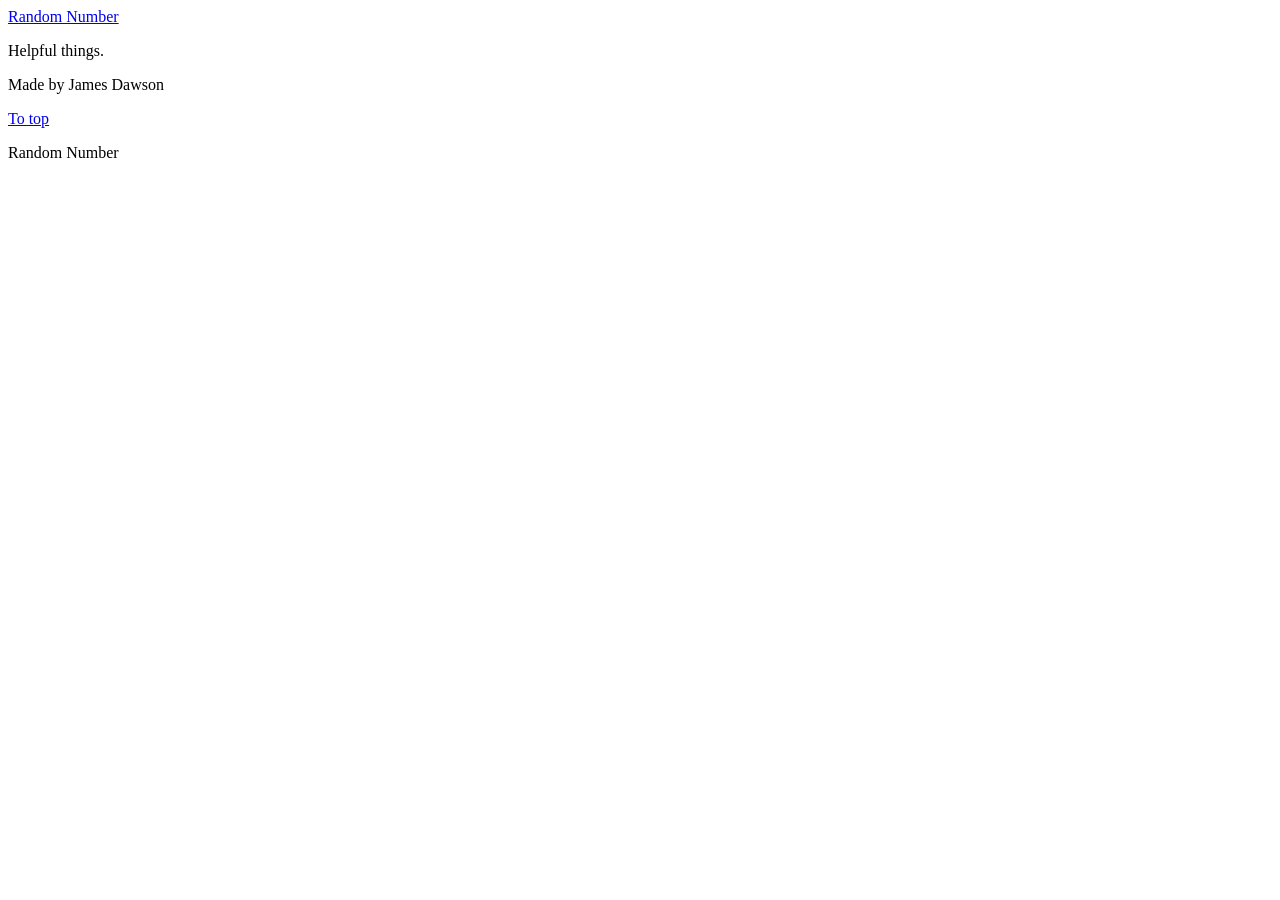
==== index.html @ d0cf0e49 "Update index.html" ====
<!DOCTYPE html>
<html lang="en" dir="ltr">
  <head>
    <script src="file:///C:/Users/super/Documents/JamesCoding/helpful_things_js.js"></script>
    <link rel="stylesheet" href="file:///C:/Users/super/Documents/JamesCoding/helpful_things_css.css">
    <meta charset="utf-8">
    <title>Helpful Things</title>
  </head>
  <body>
    <div class="linksto">
      <a href="#randomNum">Random Number</a>
    </div>
    <p id="title">Helpful things.</p>
    <p id="author">Made by James Dawson</p>
    <div class="space">

    </div>
    <a href="#">To top</a>
    <p id="randomNum">Random Number</p>

  </body>
</html>
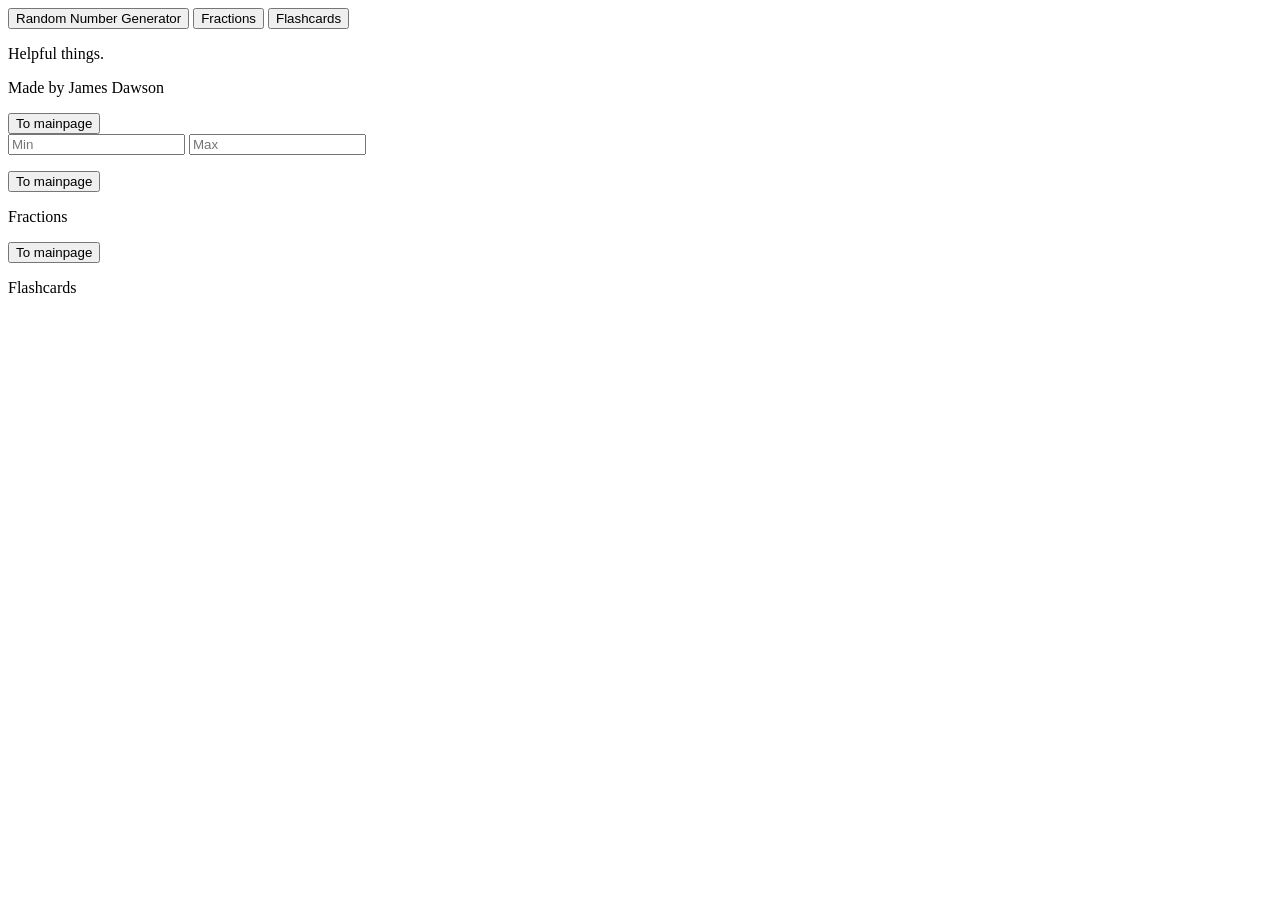
==== commit 6e810ba7: "Update index.html" ====
--- a/index.html
+++ b/index.html
@@ -8,16 +8,39 @@
   </head>
   <body>
     <div class="linksto">
-      <a href="#randomNum">Random Number</a>
+      <button type="button" id="torandomnum">Random Number Generator</button>
+      <button type="button" id="tofractions">Fractions</button>
+      <button type="button" id="toflashcards">Flashcards</button>
     </div>
     <p id="title">Helpful things.</p>
     <p id="author">Made by James Dawson</p>
     <div class="space">
 
     </div>
-    <a href="#">To top</a>
-    <p id="randomNum">Random Number</p>
+    <button type="button" id="randomnum" class="totop">To mainpage</button>
+    <div class="randomnumfunc">
+      <div class="randomminmax">
+        <input type="text" placeholder="Min">
+        <input type="text" placeholder="Max">
+      </div>
+      <div class="randomnumout">
+        <p></p>
+      </div>
+    </div>
+    <div class="space">
 
+    </div>
+    <button type="button" id="fractions" class="totop">To mainpage</button>
+    <p>Fractions</p>
+    <div class="space">
+
+    </div>
+    <button type="button" id="flashcards" class="totop">To mainpage</button>
+    <p>Flashcards</p>
+    <div class="space">
+
+    </div>
   </body>
 </html>
 
+
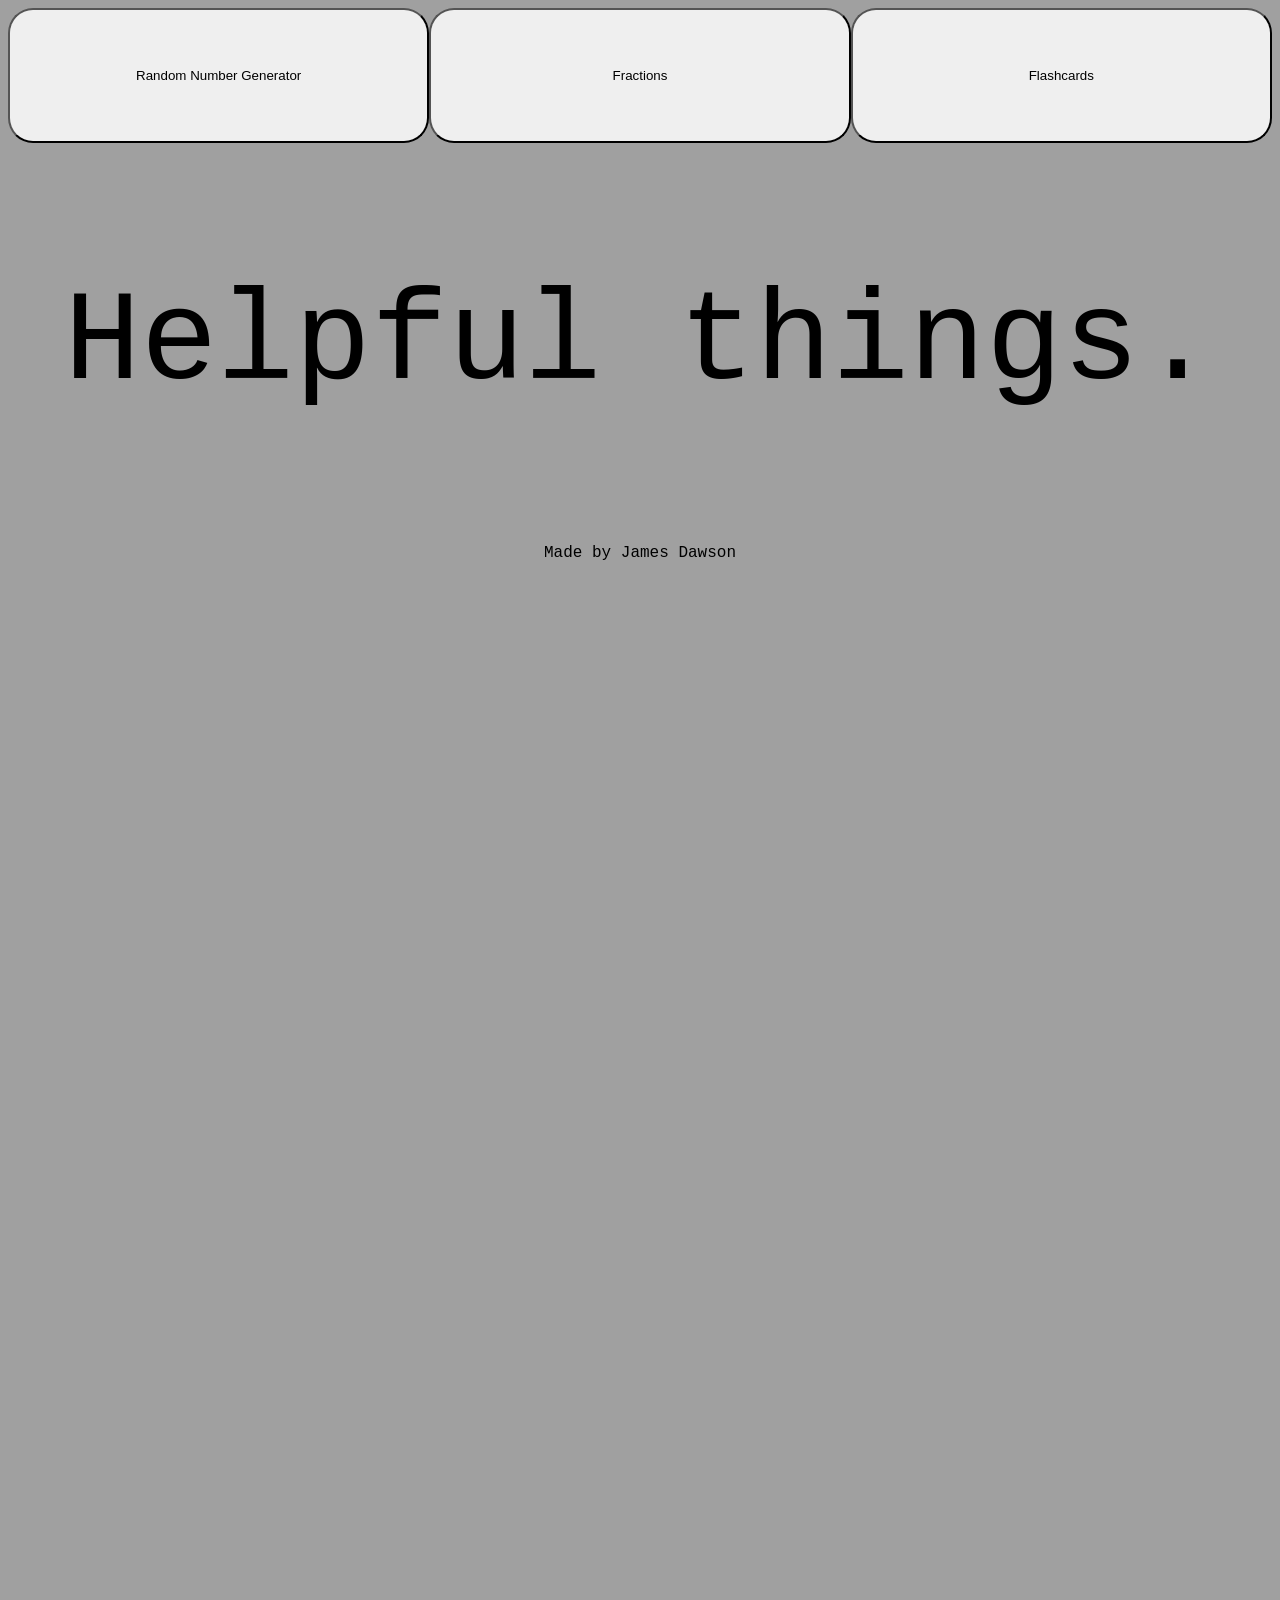
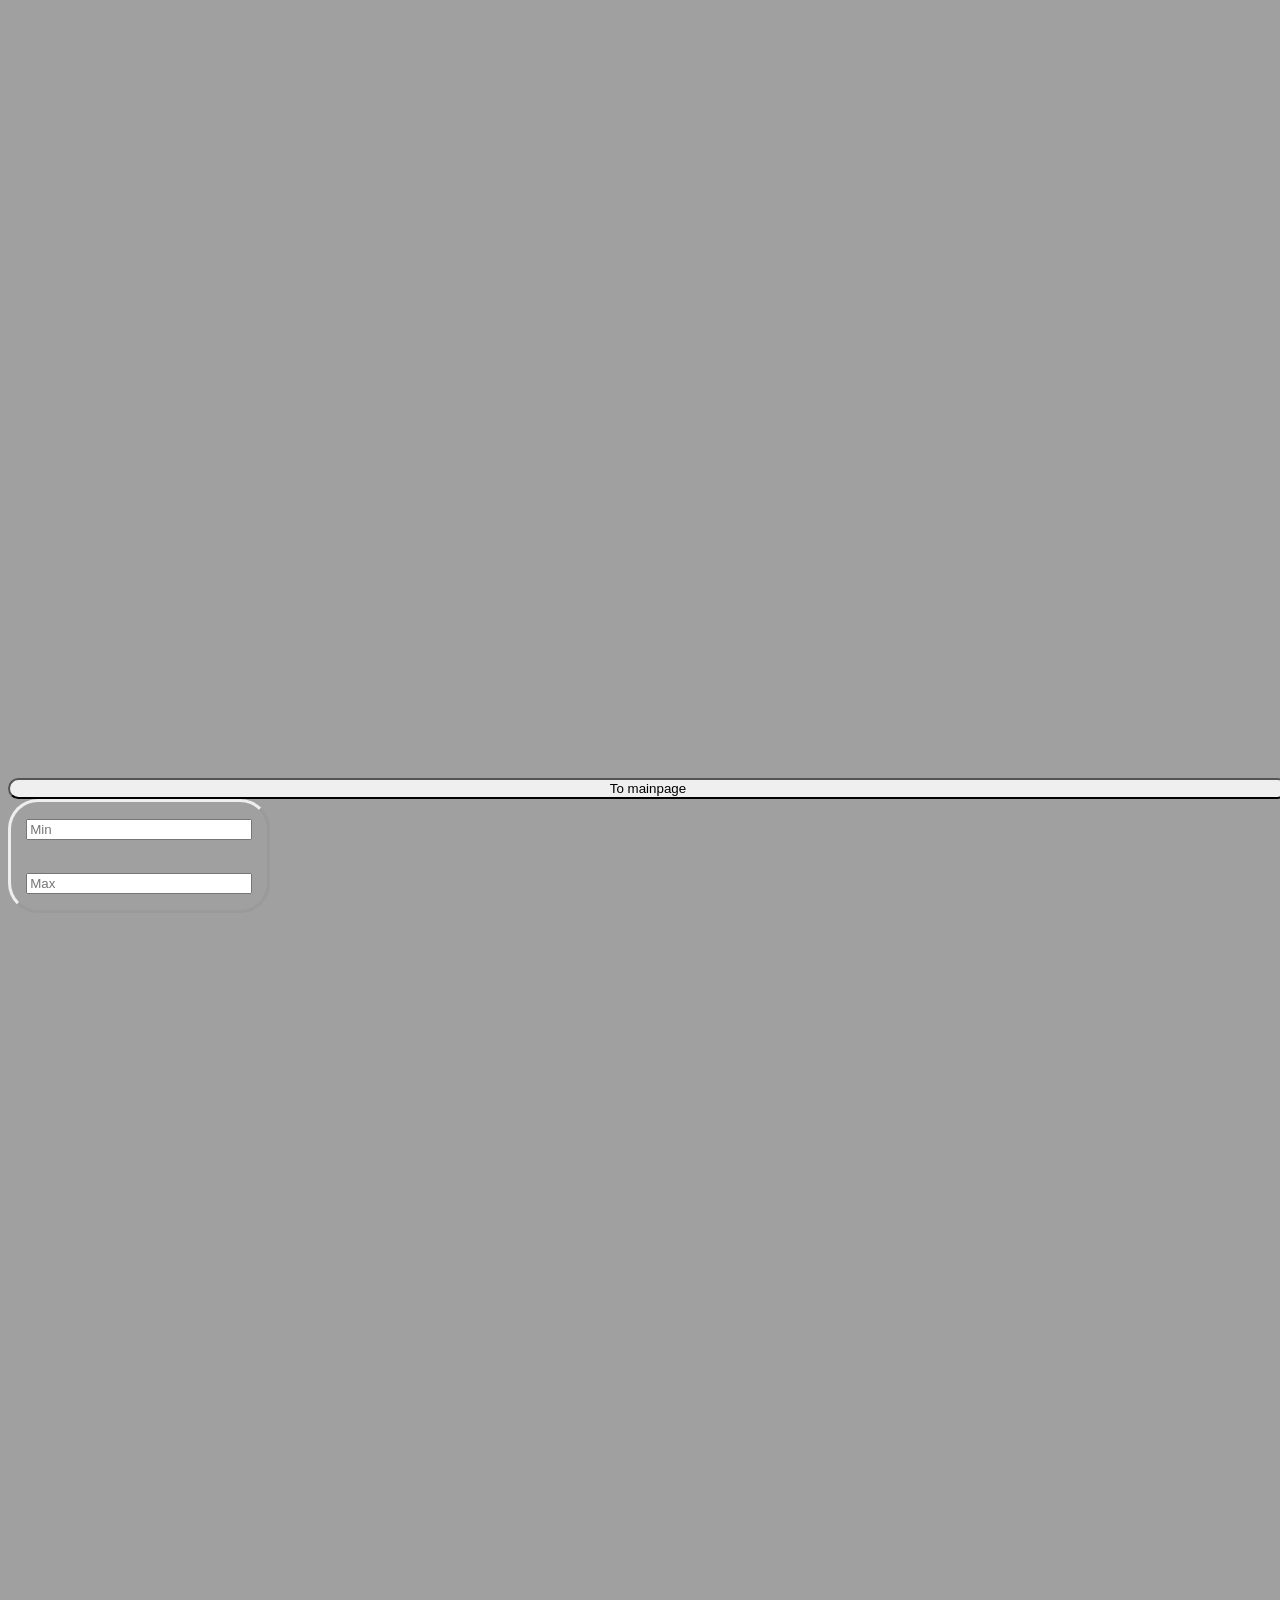
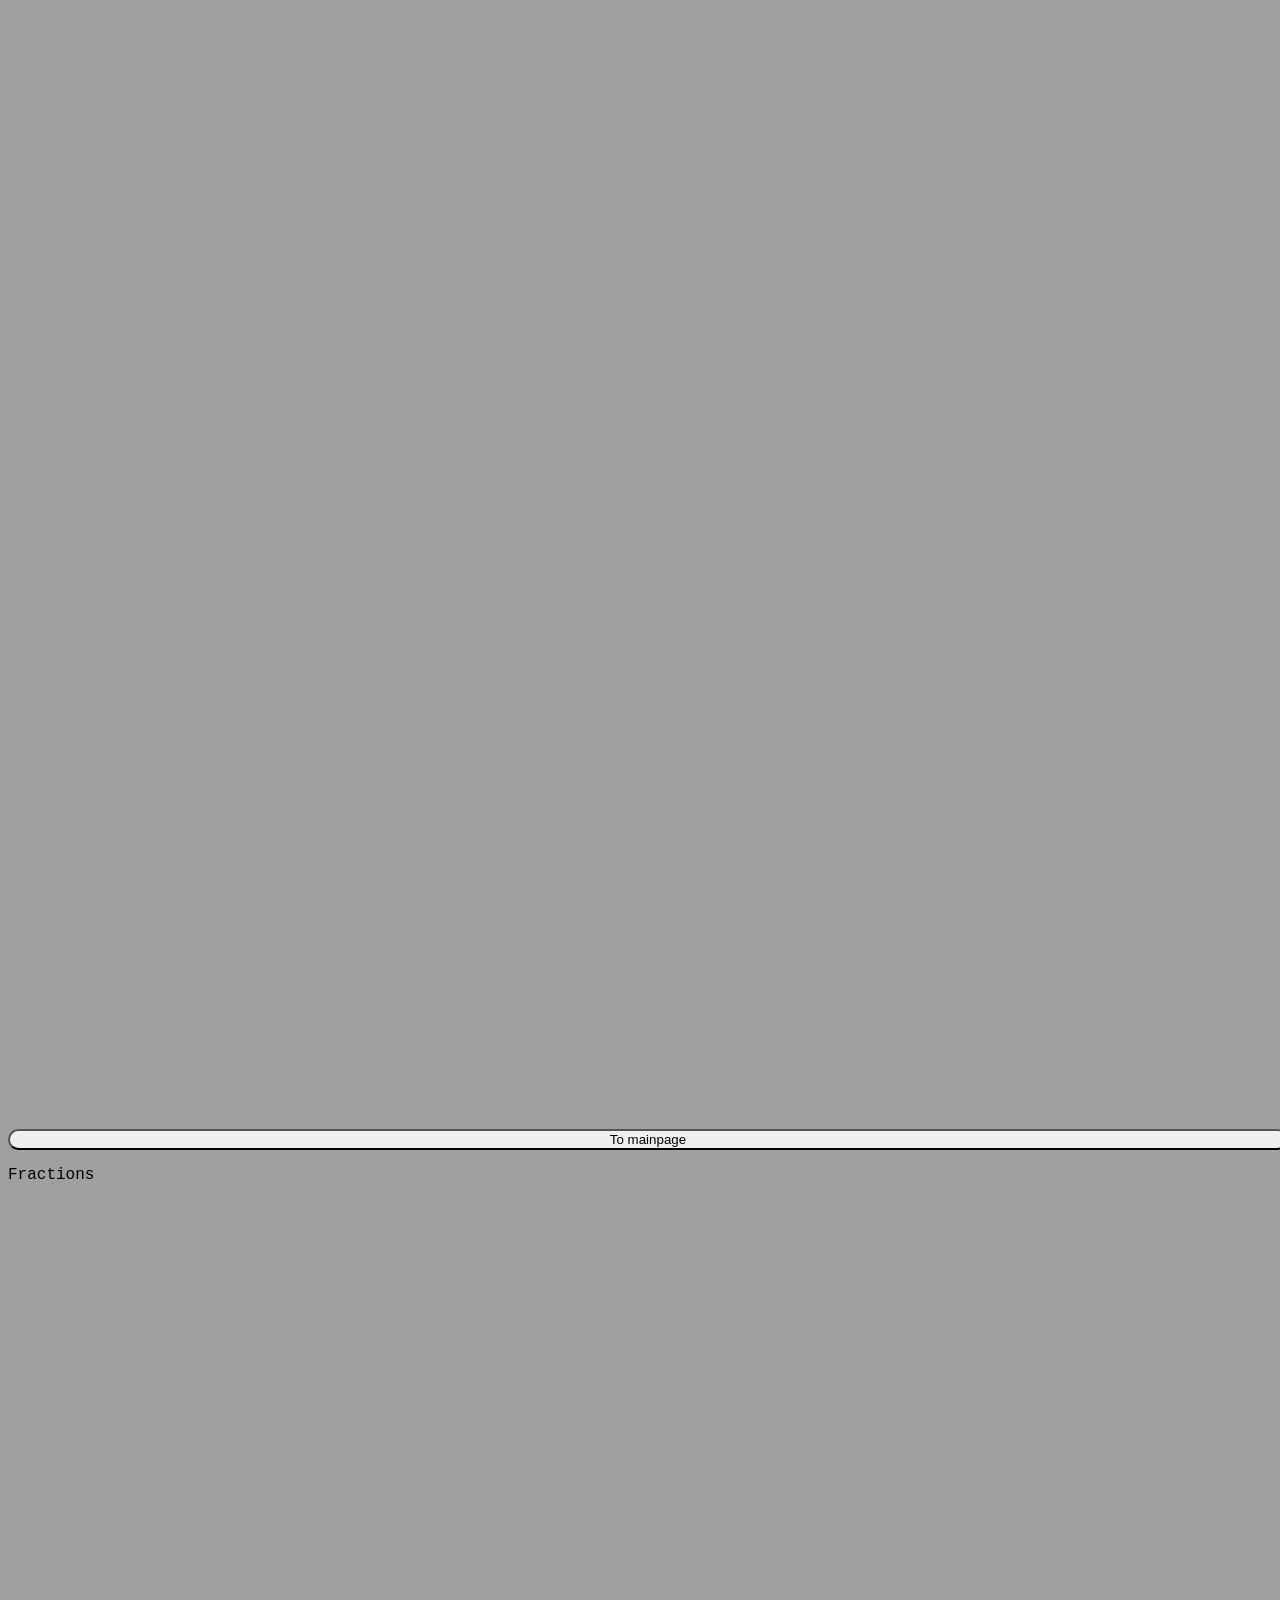
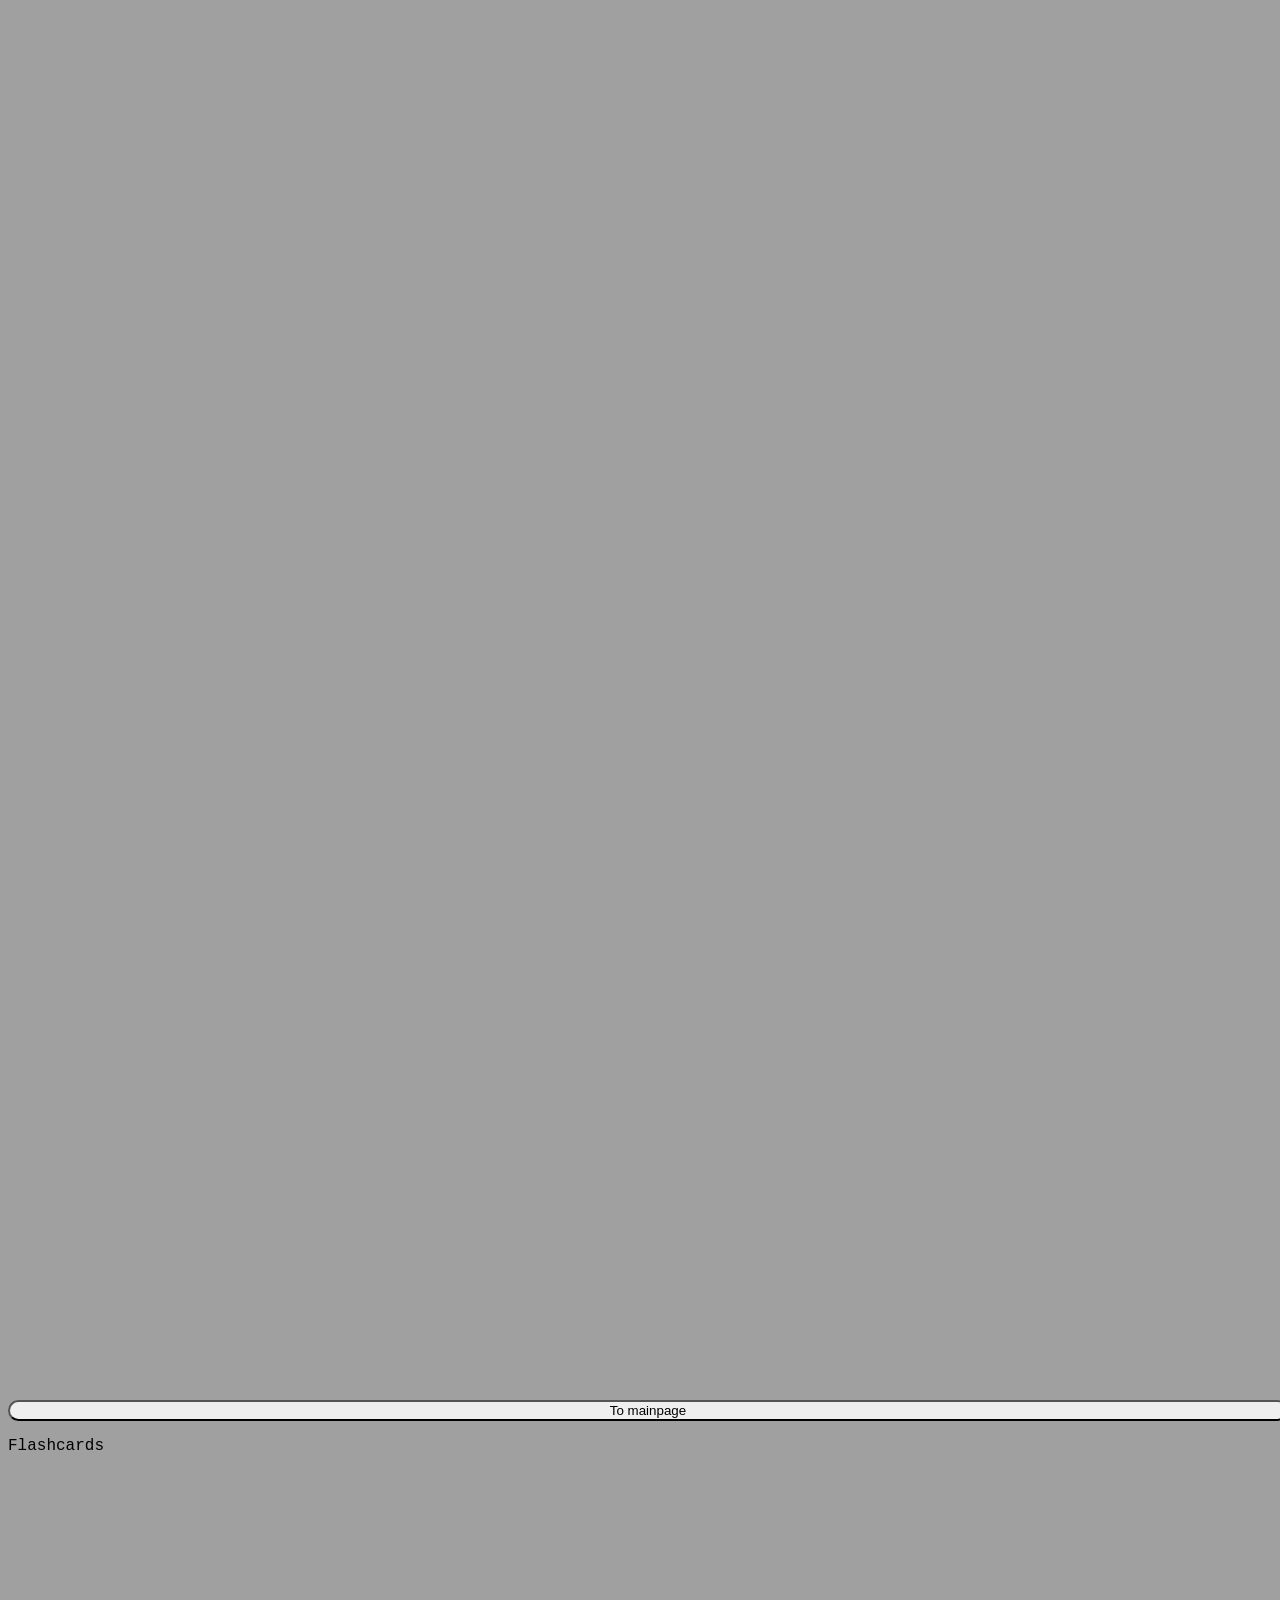
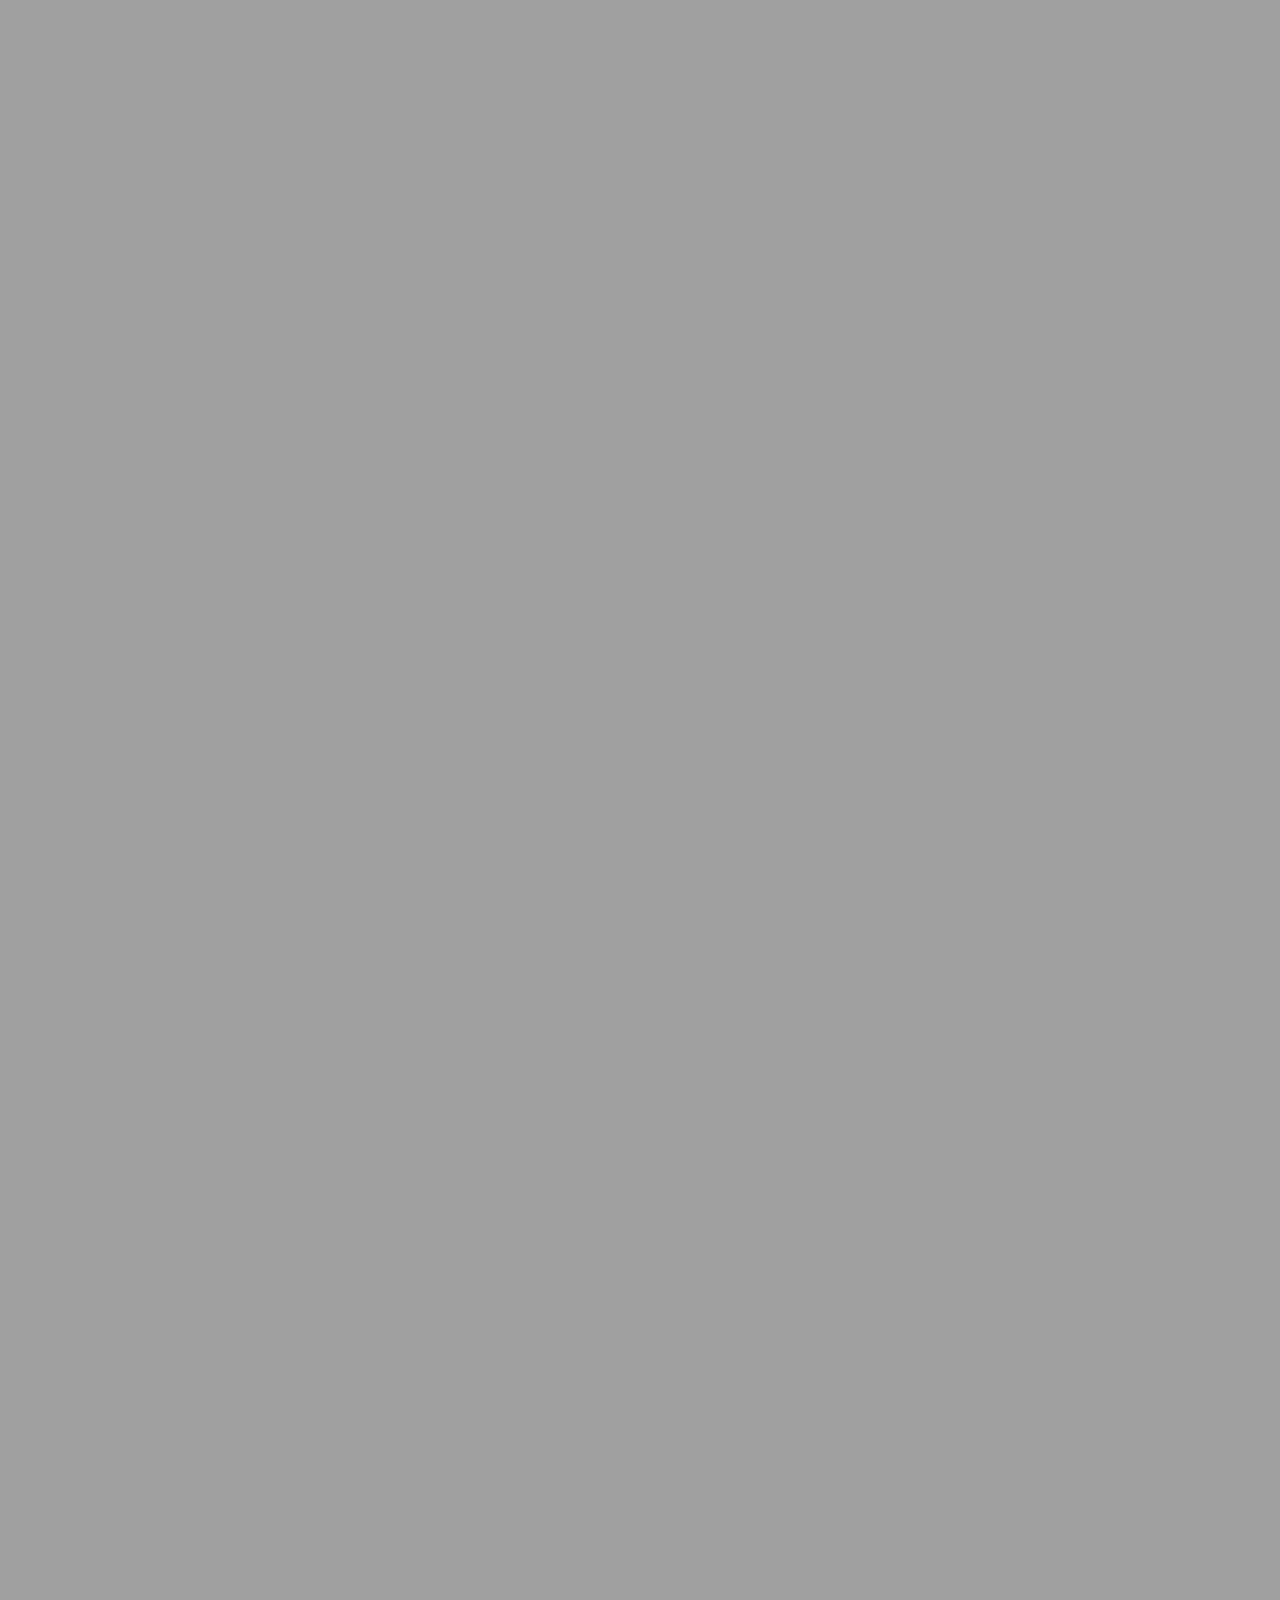
==== commit e2cf1fe4: "Update index.html" ====
--- a/index.html
+++ b/index.html
@@ -1,8 +1,8 @@
 <!DOCTYPE html>
 <html lang="en" dir="ltr">
   <head>
-    <script src="file:///C:/Users/super/Documents/JamesCoding/helpful_things_js.js"></script>
-    <link rel="stylesheet" href="file:///C:/Users/super/Documents/JamesCoding/helpful_things_css.css">
+    <script src="helpful_things_js.js"></script>
+    <link rel="stylesheet" href="helpful_things_css.css">
     <meta charset="utf-8">
     <title>Helpful Things</title>
   </head>
--- a/helpful_things_css.css
+++ b/helpful_things_css.css
@@ -0,0 +1,67 @@
+body {
+
+  background-color: #a0a0a0;
+  font-family: "Lucida Console", "Courier New", monospace;
+}
+
+.linksto {
+  display: flex;
+  justify-content: space-between;
+  flex-wrap: wrap;
+}
+
+.linksto * {
+  display: flex;
+  flex-grow: 1;
+  height: 15vh;
+  width: 15vw;
+  border-radius: 25px;
+  border-style: outset;
+  justify-content: center;
+  align-items: center;
+}
+
+.space {
+  height: 200vh;
+}
+
+#author {
+  display: flex;
+  justify-content: center;
+}
+
+#title {
+  display: flex;
+  justify-content: center;
+  font-size: 10vw;
+}
+
+.totop {
+  display: flex;
+  border-radius: 25px;
+  width: 100vw;
+  border-style: outset;
+  justify-content: center;
+  align-items: center;
+}
+
+/* Random Number generator */
+
+.randomminmax {
+  display: flex;
+  justify-content: center;
+  align-items: center;
+  height: 12vh;
+  width: 20vw;
+  border-radius: 30px;
+  border-style: outset;
+  flex-wrap: wrap;
+}
+
+.randomminmax * {
+  width: 85%;
+}
+
+.randomnumfunc {
+
+}
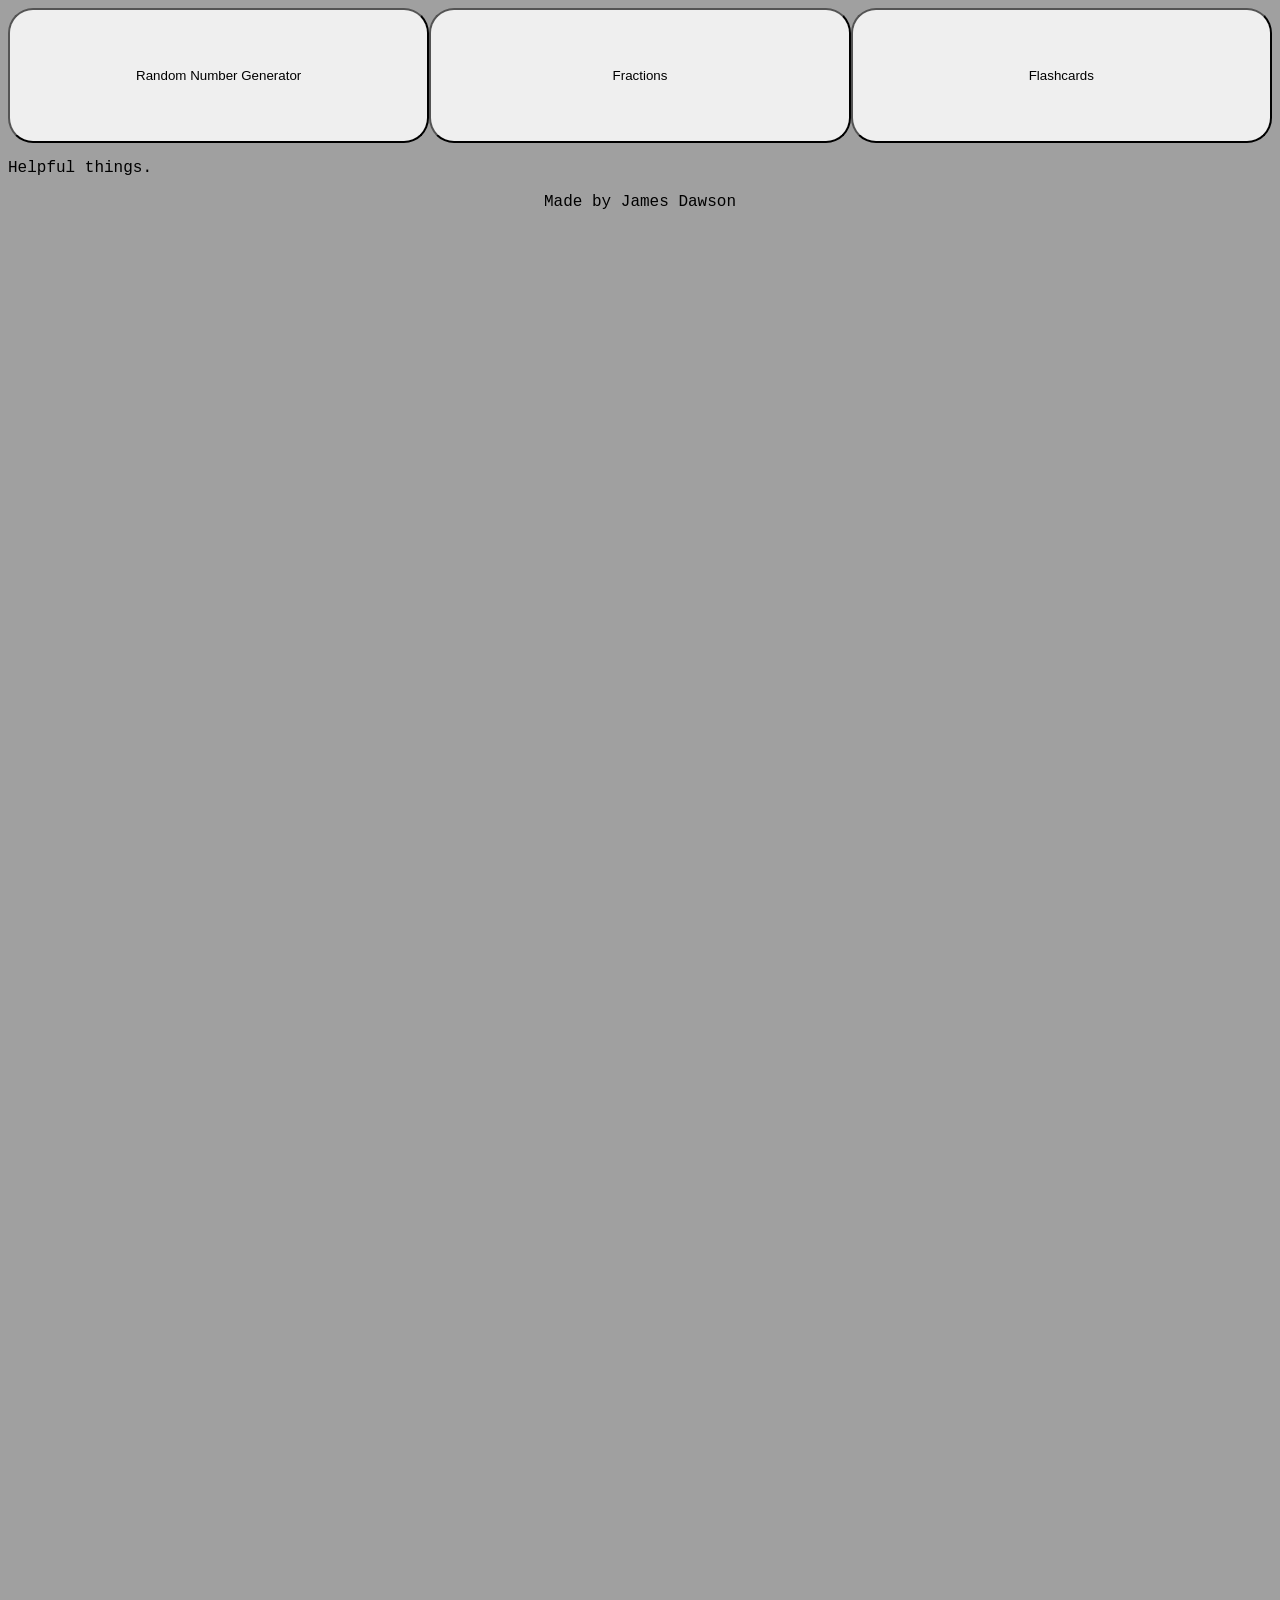
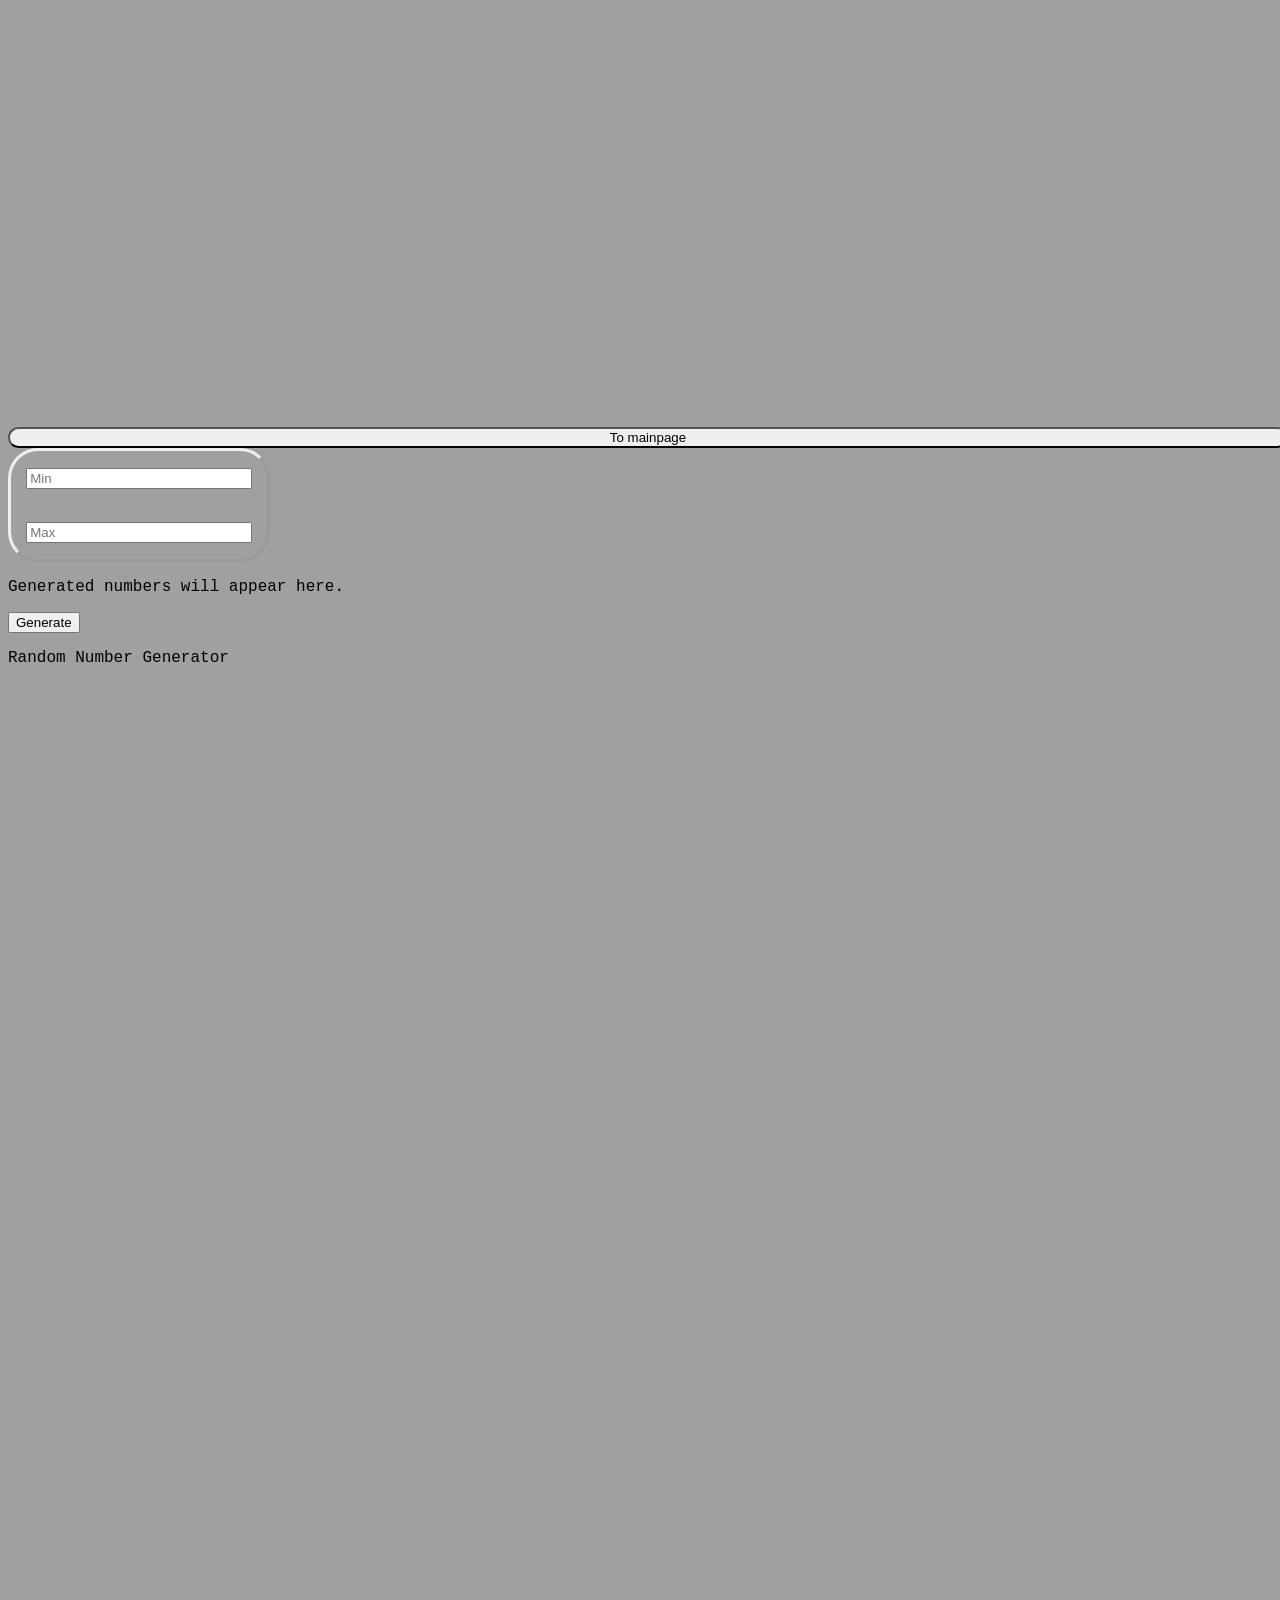
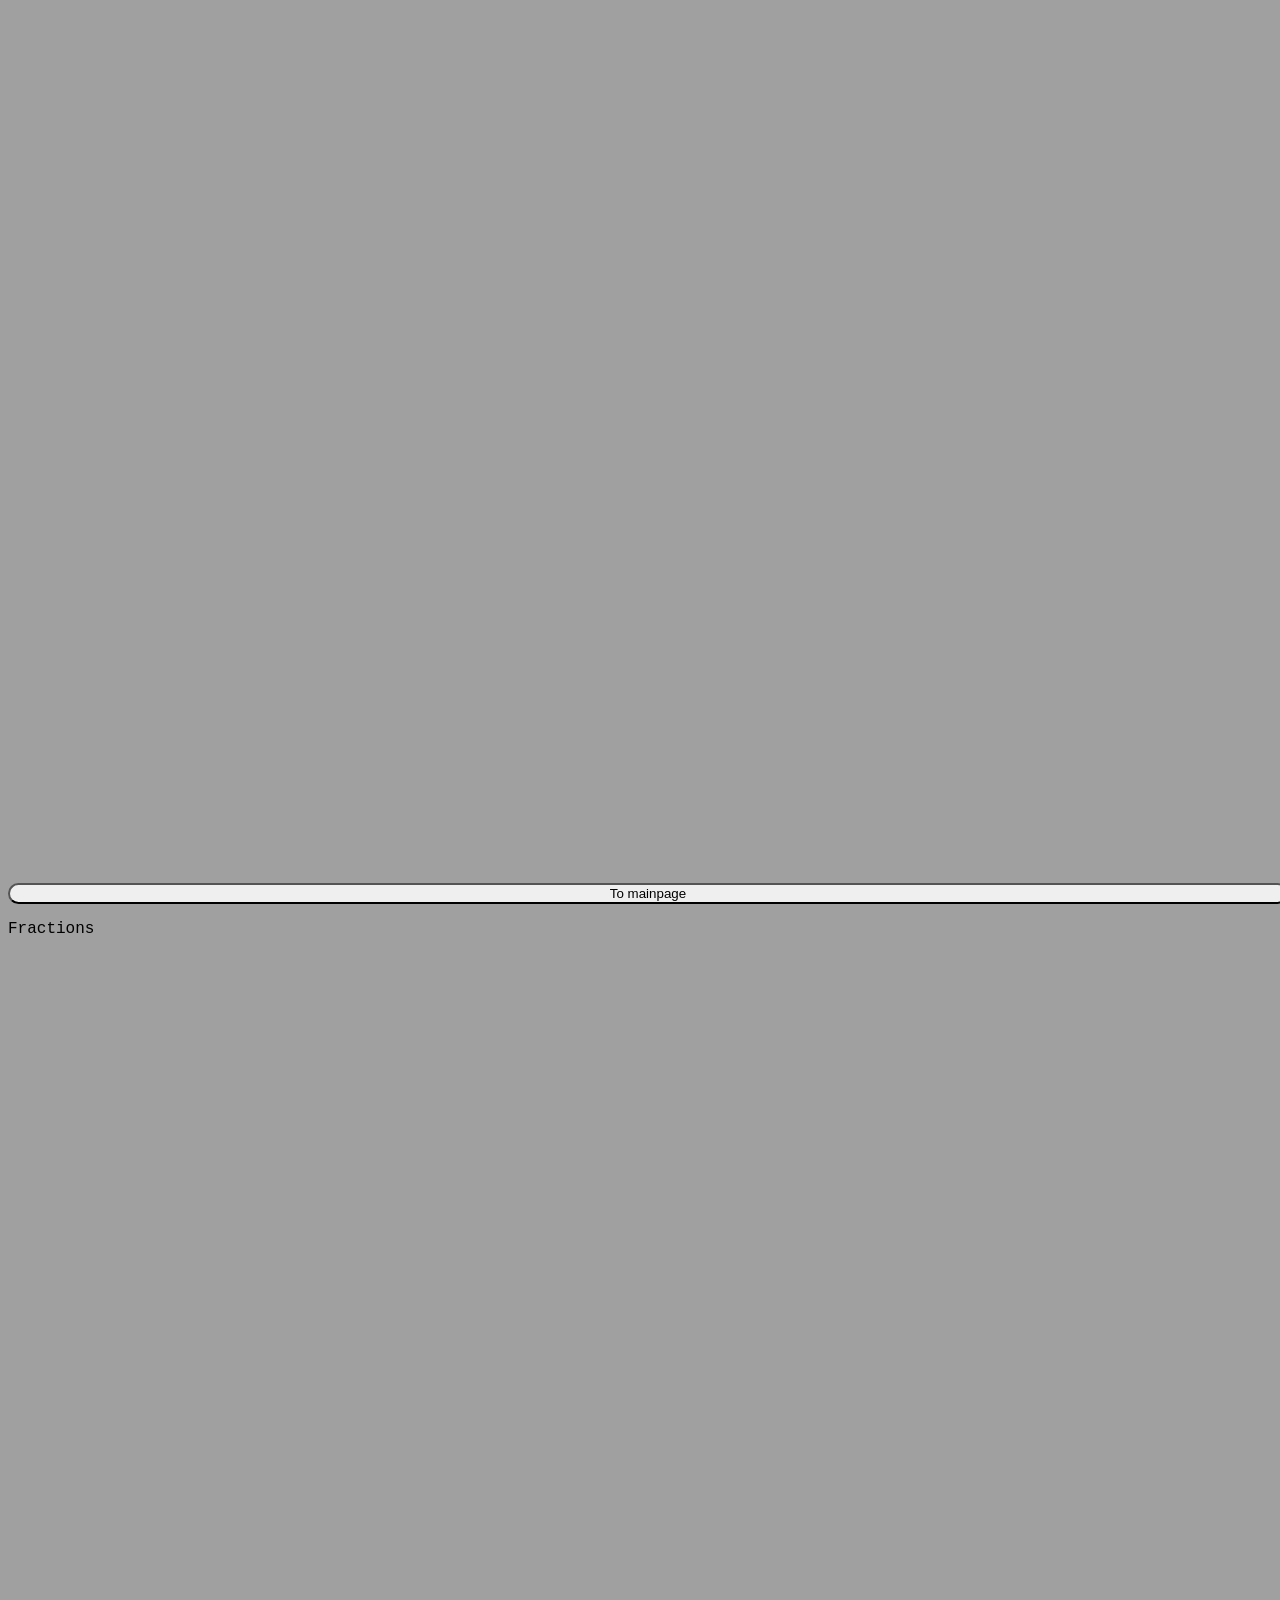
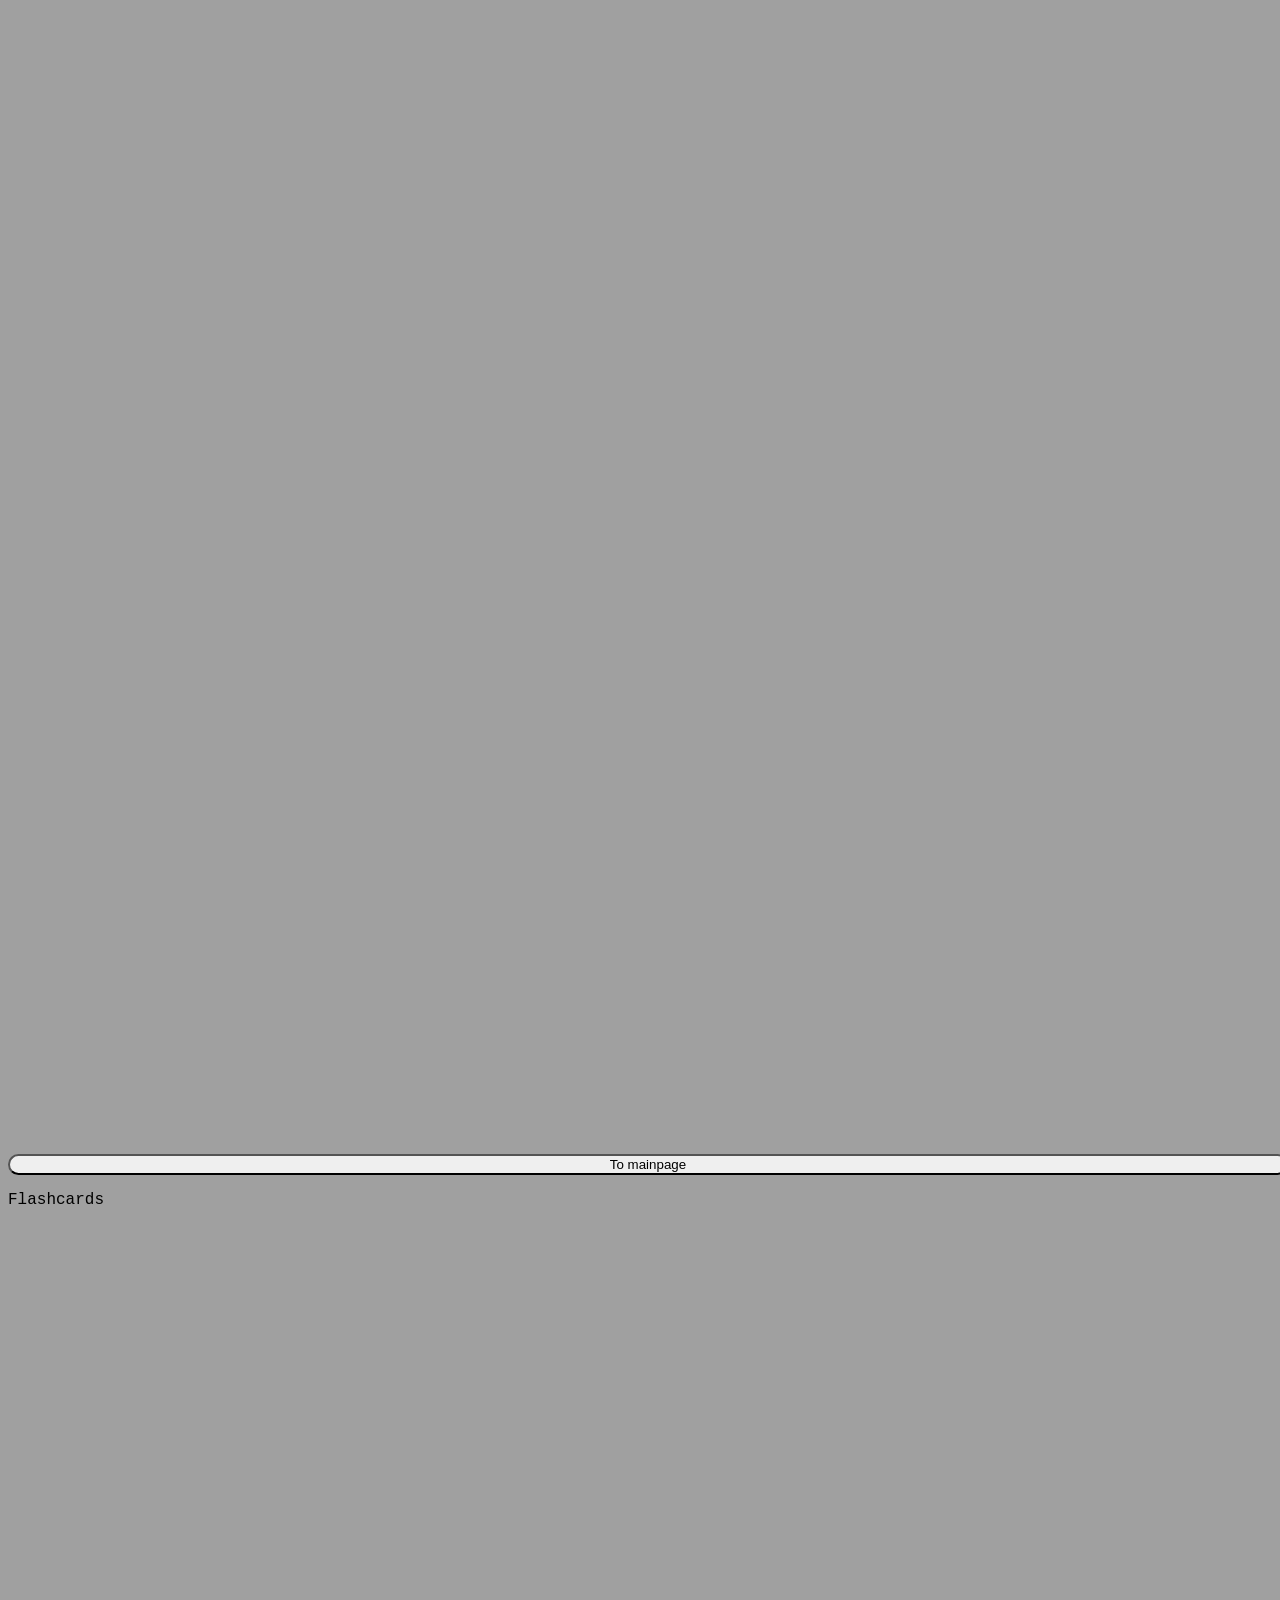
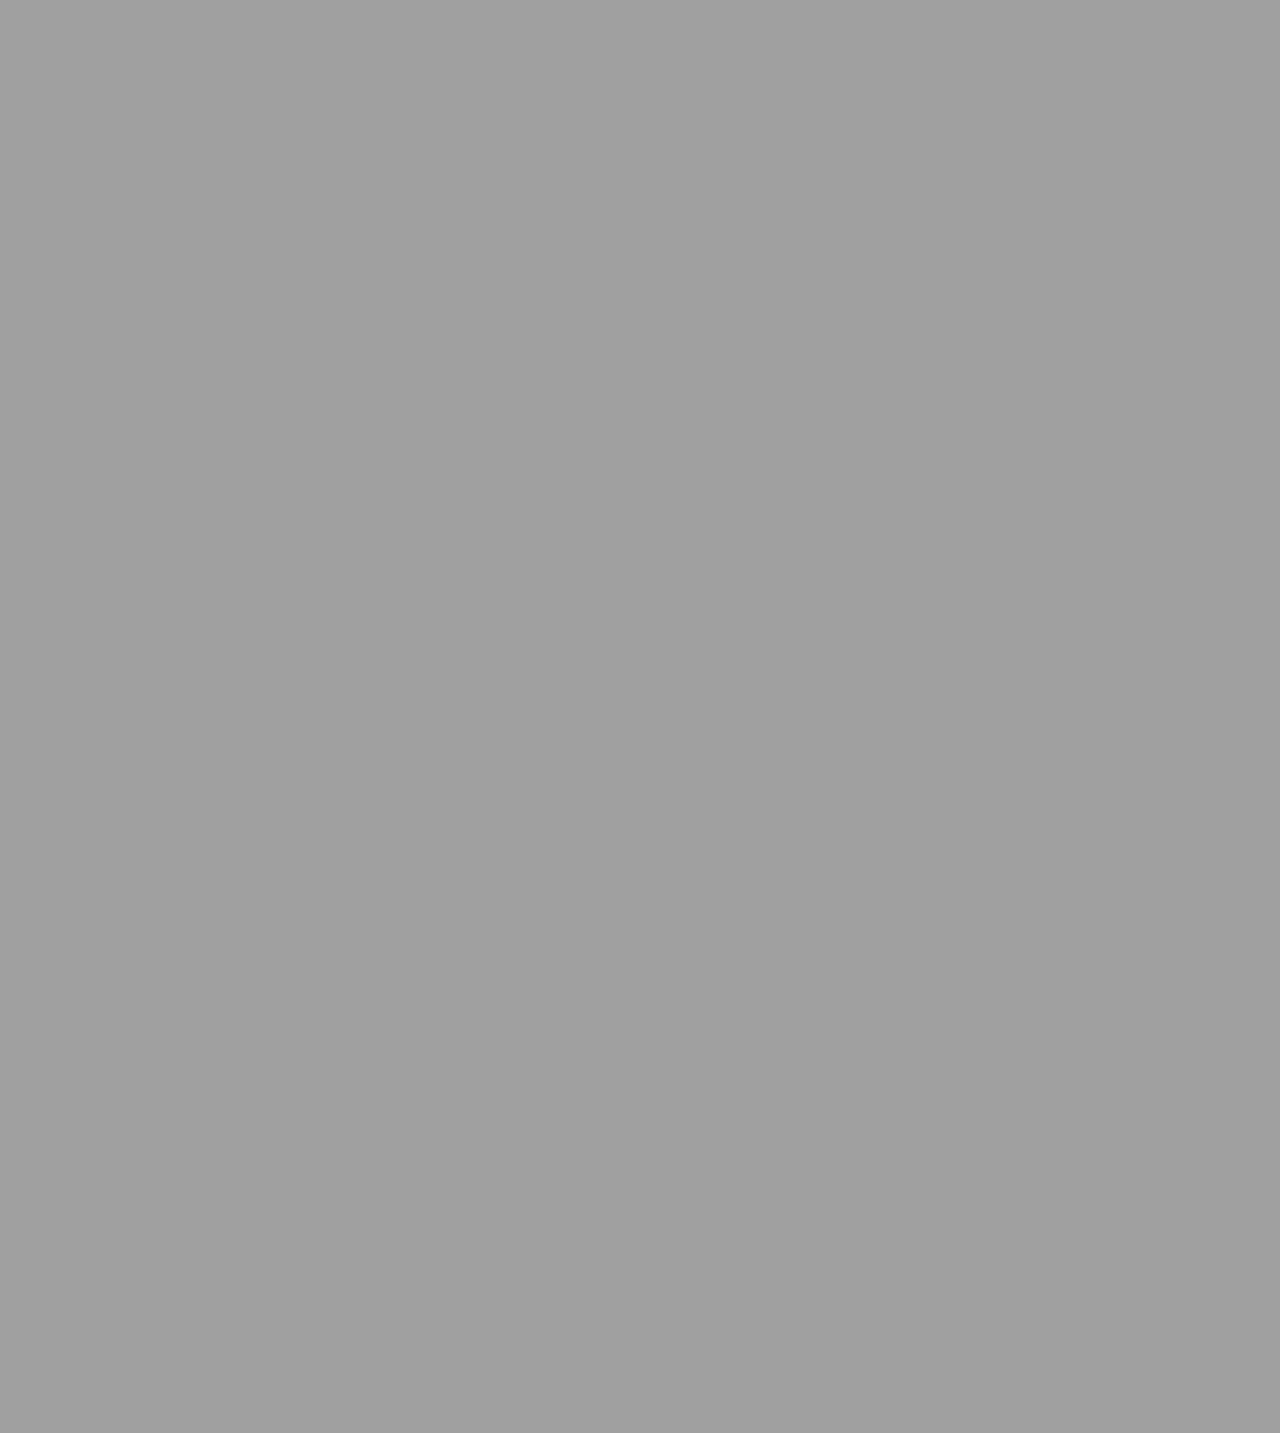
==== commit 1d59a7b7: "add random" ====
--- a/index.html
+++ b/index.html
@@ -12,7 +12,7 @@
       <button type="button" id="tofractions">Fractions</button>
       <button type="button" id="toflashcards">Flashcards</button>
     </div>
-    <p id="title">Helpful things.</p>
+    <p id="maintitle" class="title">Helpful things.</p>
     <p id="author">Made by James Dawson</p>
     <div class="space">
 
@@ -20,12 +20,16 @@
     <button type="button" id="randomnum" class="totop">To mainpage</button>
     <div class="randomnumfunc">
       <div class="randomminmax">
-        <input type="text" placeholder="Min">
-        <input type="text" placeholder="Max">
+        <input type="text" placeholder="Min" id="min">
+        <input type="text" placeholder="Max" id="max">
       </div>
-      <div class="randomnumout">
-        <p></p>
+      <div class="randomnumdisplaydiv">
+        <p id="randomnumdisplay">Generated numbers will appear here.</p>
       </div>
+    </div>
+    <button type="button" id="genrandomnum">Generate</button>
+    <div id="randomtitle" class="title">
+      <p>Random Number Generator</p>
     </div>
     <div class="space">
 
--- a/helpful_things_css.css
+++ b/helpful_things_css.css
@@ -1,5 +1,5 @@
 body {
-
+  overflow: hidden;
   background-color: #a0a0a0;
   font-family: "Lucida Console", "Courier New", monospace;
 }
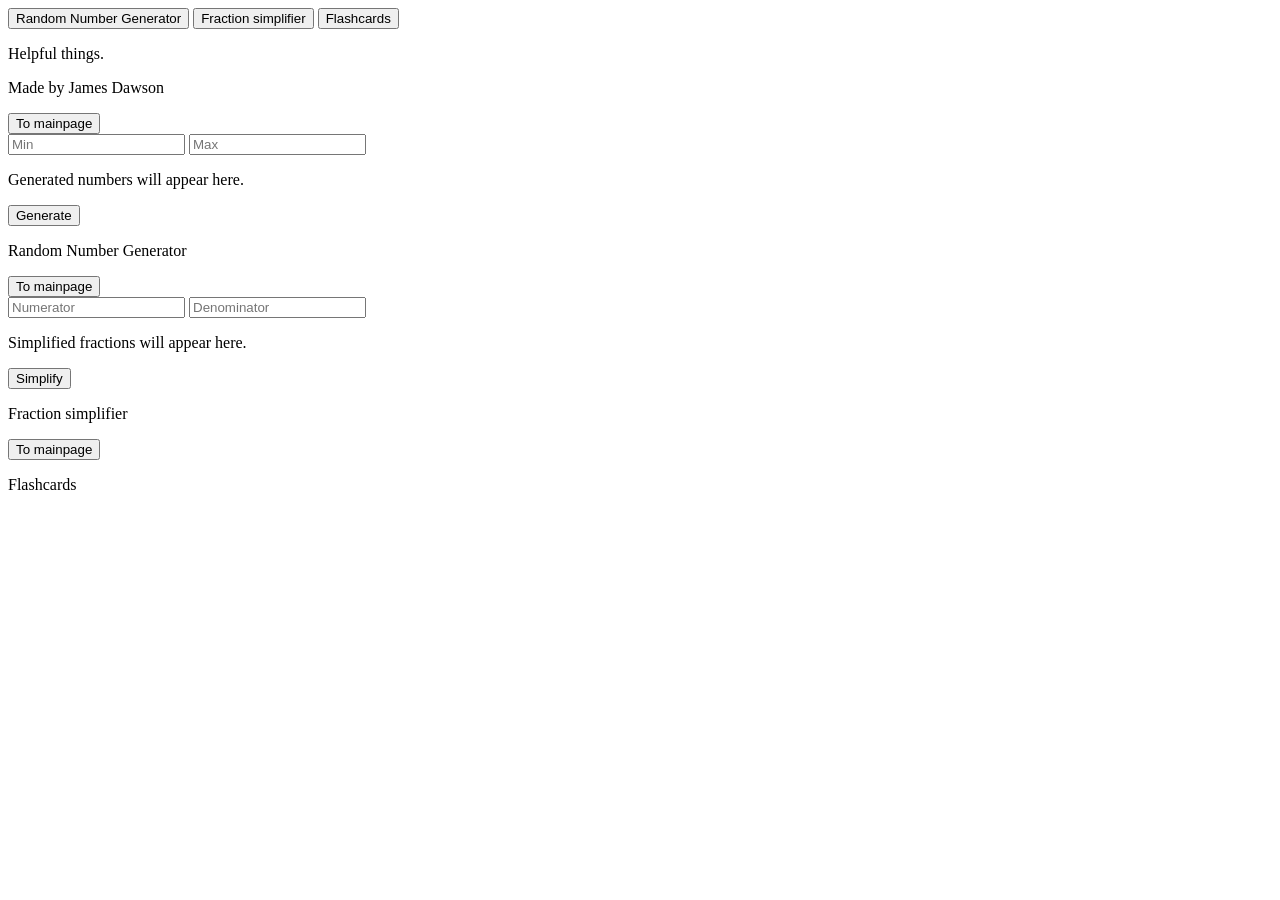
==== commit f8761bda: "Update index.html" ====
--- a/index.html
+++ b/index.html
@@ -1,15 +1,15 @@
 <!DOCTYPE html>
 <html lang="en" dir="ltr">
   <head>
-    <script src="helpful_things_js.js"></script>
-    <link rel="stylesheet" href="helpful_things_css.css">
+    <script src="file:///C:/Users/super/Documents/JamesCoding/helpful_things_js.js"></script>
+    <link rel="stylesheet" href="file:///C:/Users/super/Documents/JamesCoding/helpful_things_css.css">
     <meta charset="utf-8">
     <title>Helpful Things</title>
   </head>
   <body>
     <div class="linksto">
       <button type="button" id="torandomnum">Random Number Generator</button>
-      <button type="button" id="tofractions">Fractions</button>
+      <button type="button" id="tofractions">Fraction simplifier</button>
       <button type="button" id="toflashcards">Flashcards</button>
     </div>
     <p id="maintitle" class="title">Helpful things.</p>
@@ -19,9 +19,9 @@
     </div>
     <button type="button" id="randomnum" class="totop">To mainpage</button>
     <div class="randomnumfunc">
-      <div class="randomminmax">
-        <input type="text" placeholder="Min" id="min">
-        <input type="text" placeholder="Max" id="max">
+      <div class="randommin">
+        <input type="text" placeholder="Min" id="min" class="input">
+        <input type="text" placeholder="Max" id="max" class="input">
       </div>
       <div class="randomnumdisplaydiv">
         <p id="randomnumdisplay">Generated numbers will appear here.</p>
@@ -35,7 +35,19 @@
 
     </div>
     <button type="button" id="fractions" class="totop">To mainpage</button>
-    <p>Fractions</p>
+    <div class="fractionsfunc">
+      <div class="fractionsin">
+        <input type="text" placeholder="Numerator" id="numerator" class="input">
+        <input type="text" placeholder="Denominator" id="denominator" class="input">
+      </div>
+      <div class="fractionsdisplaydiv">
+        <p id="fractionsdisplay">Simplified fractions will appear here.</p>
+      </div>
+    </div>
+    <button type="button" id="simplify">Simplify</button>
+    <div id="fractiontitle" class="title">
+      <p>Fraction simplifier</p>
+    </div>
     <div class="space">
 
     </div>
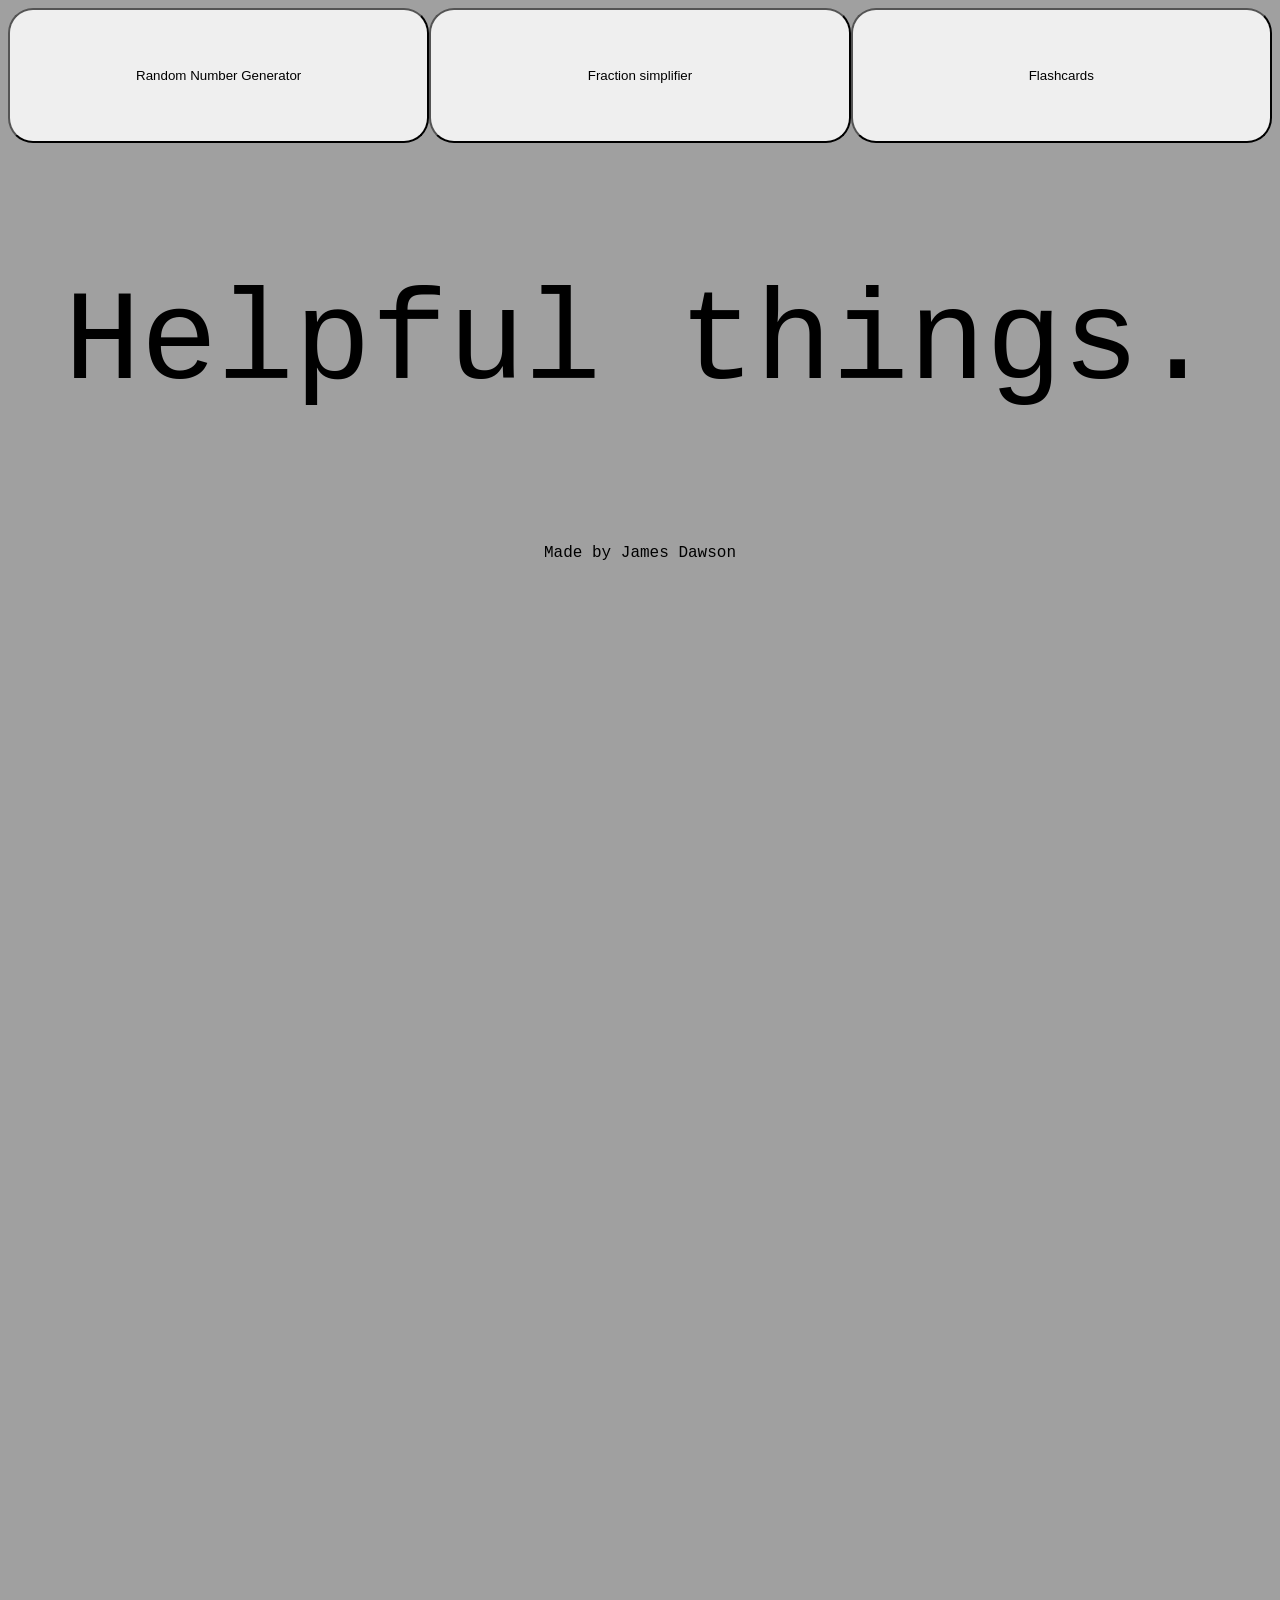
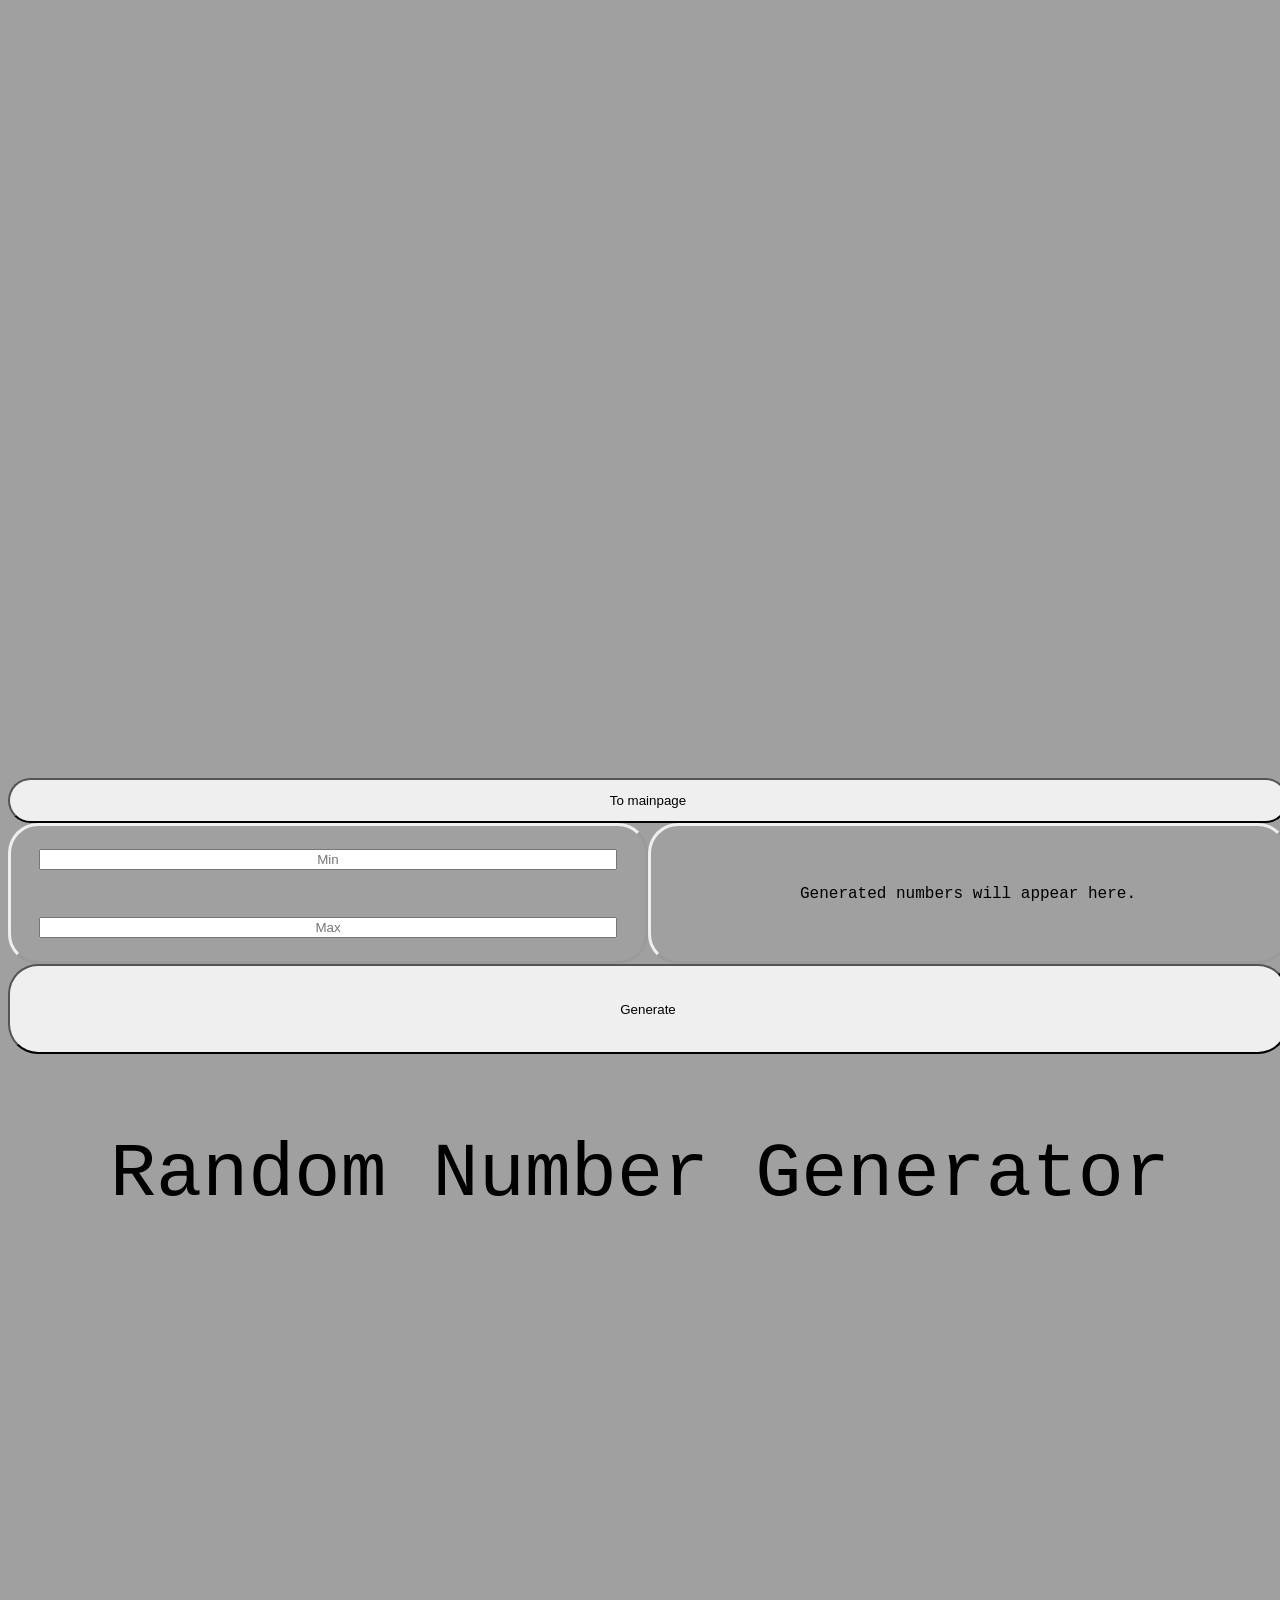
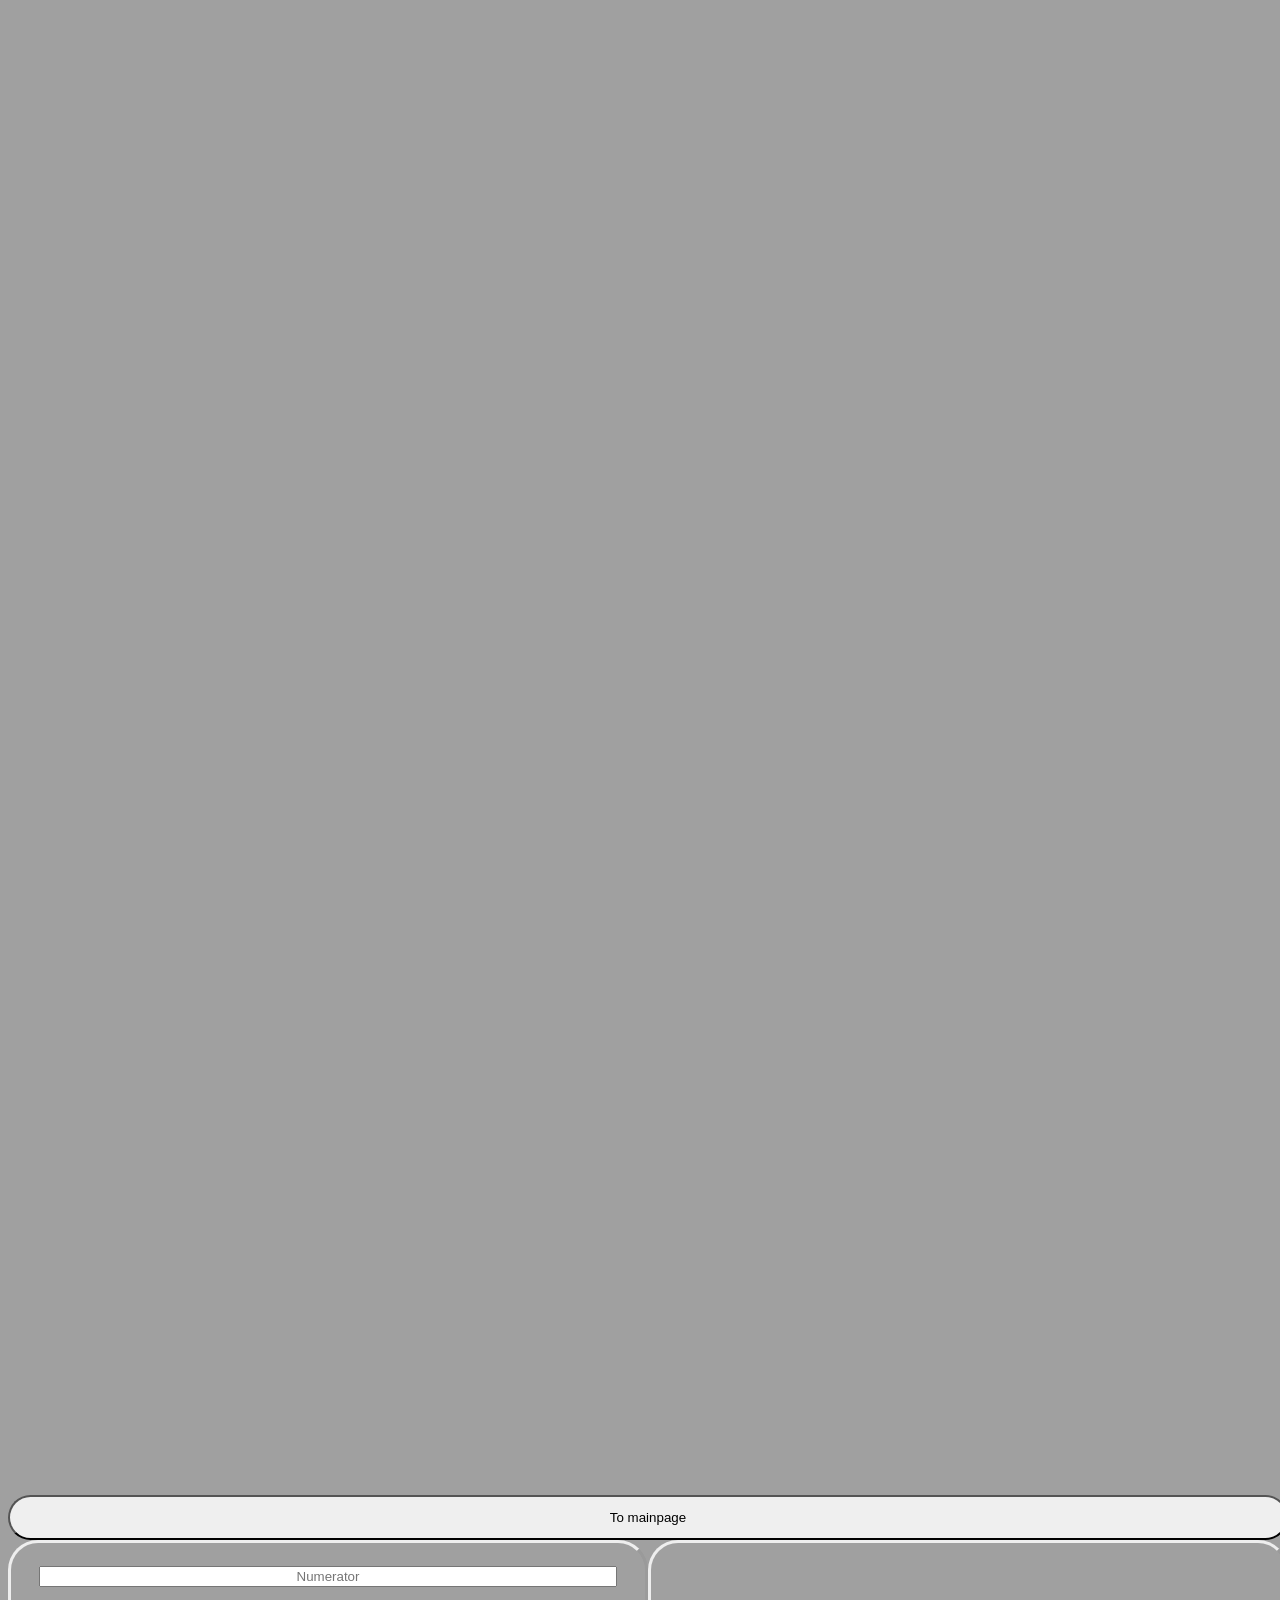
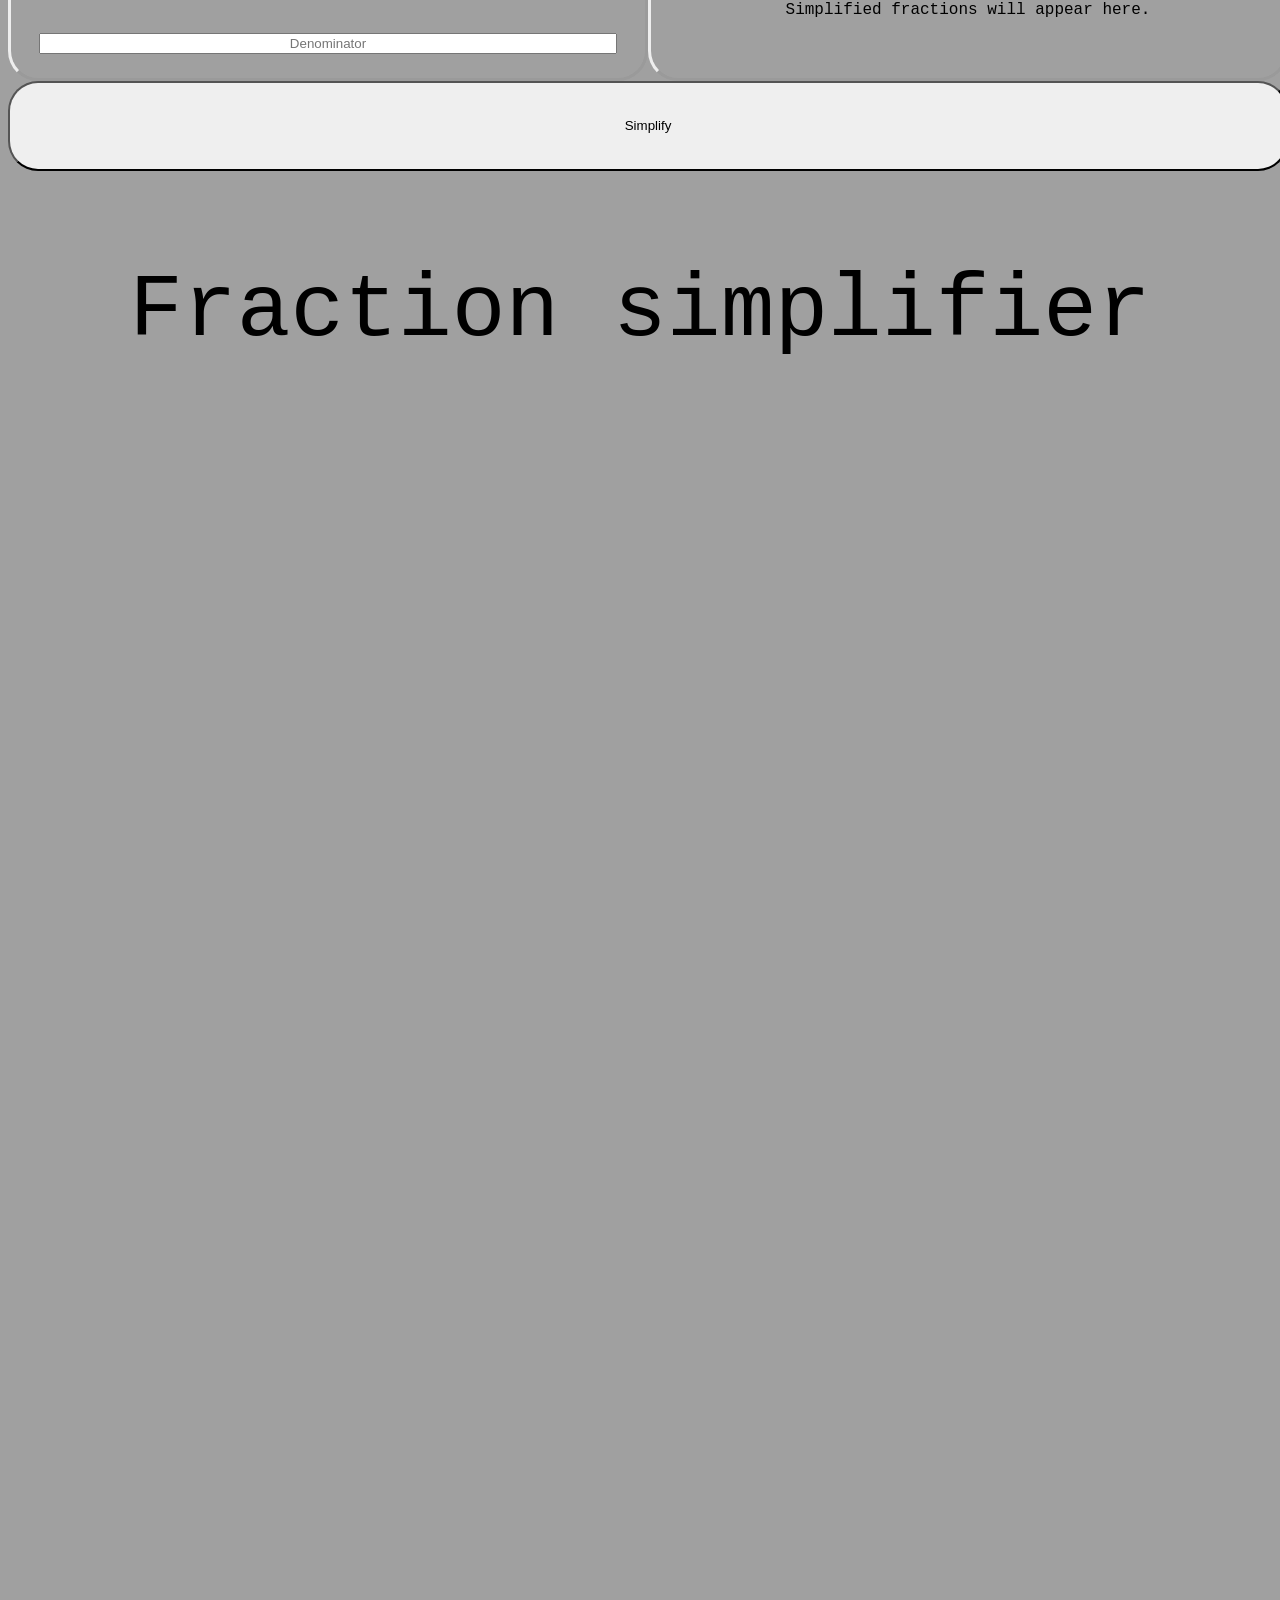
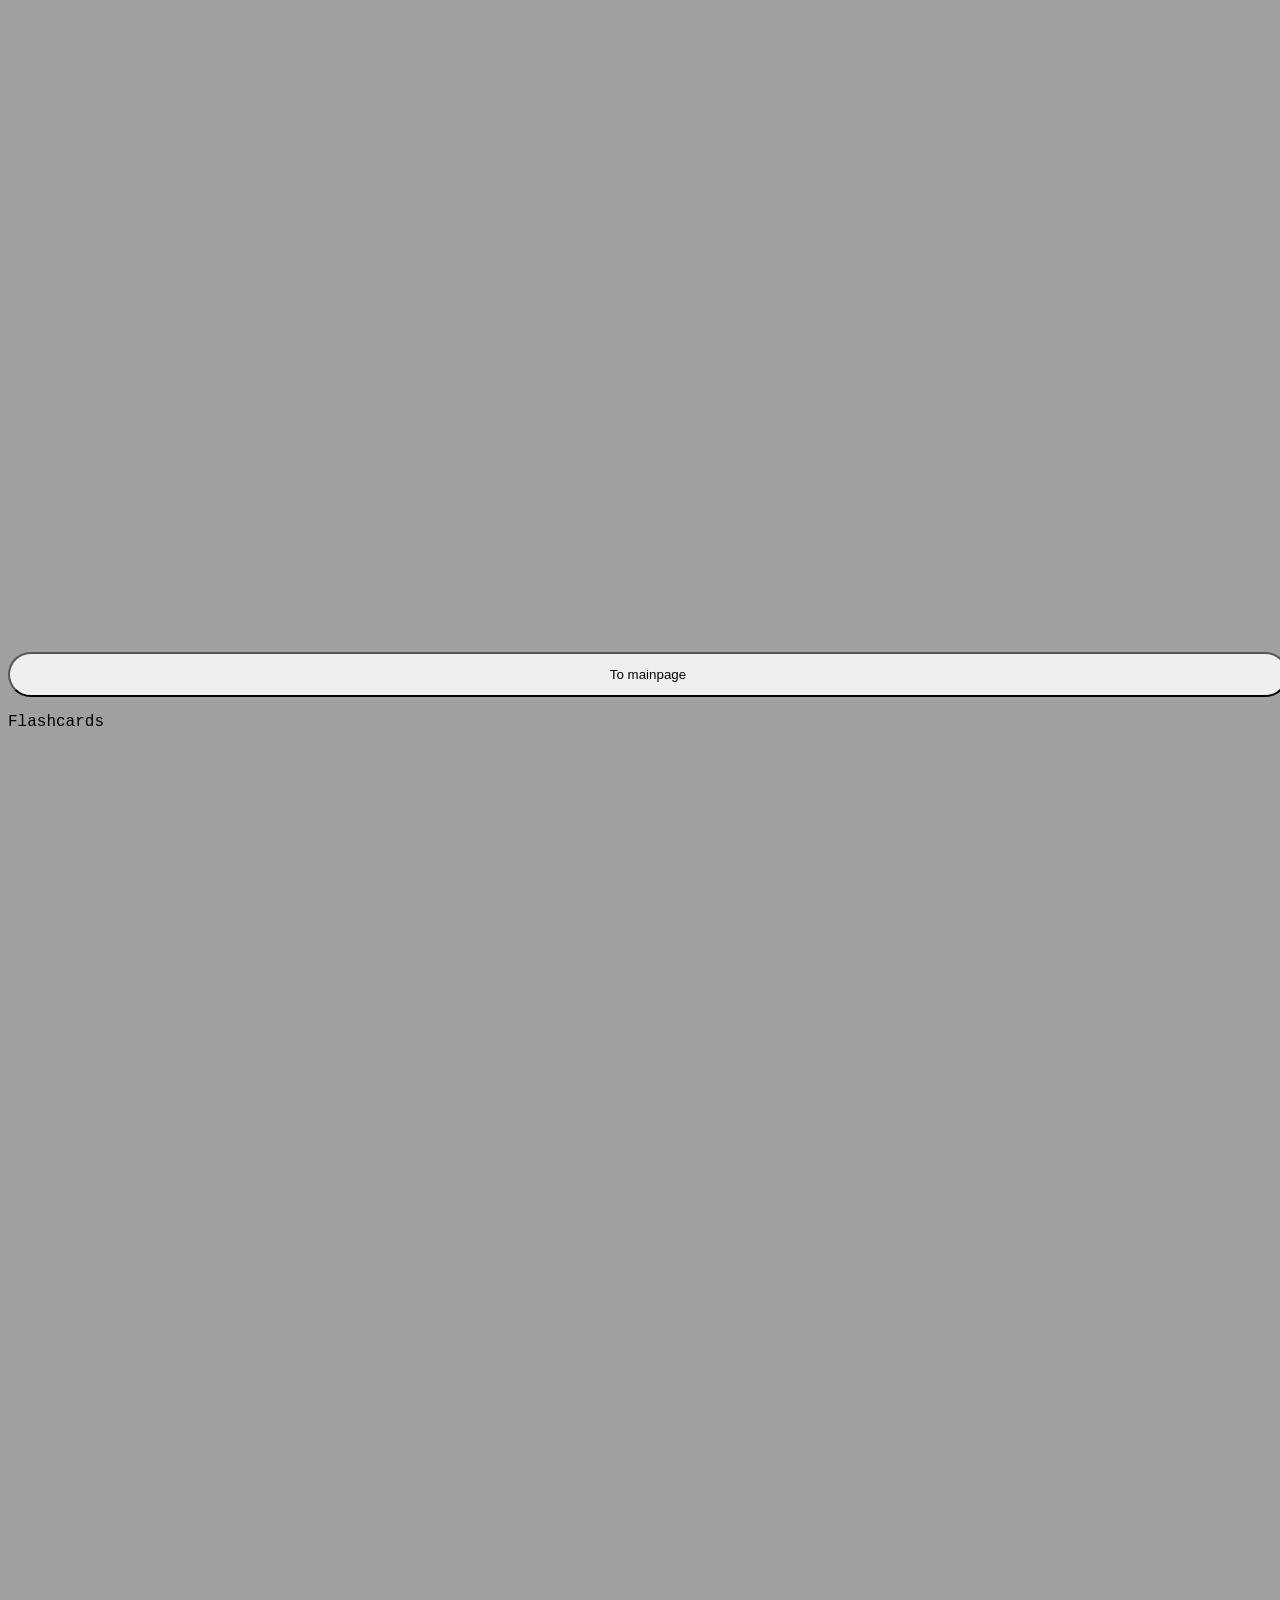
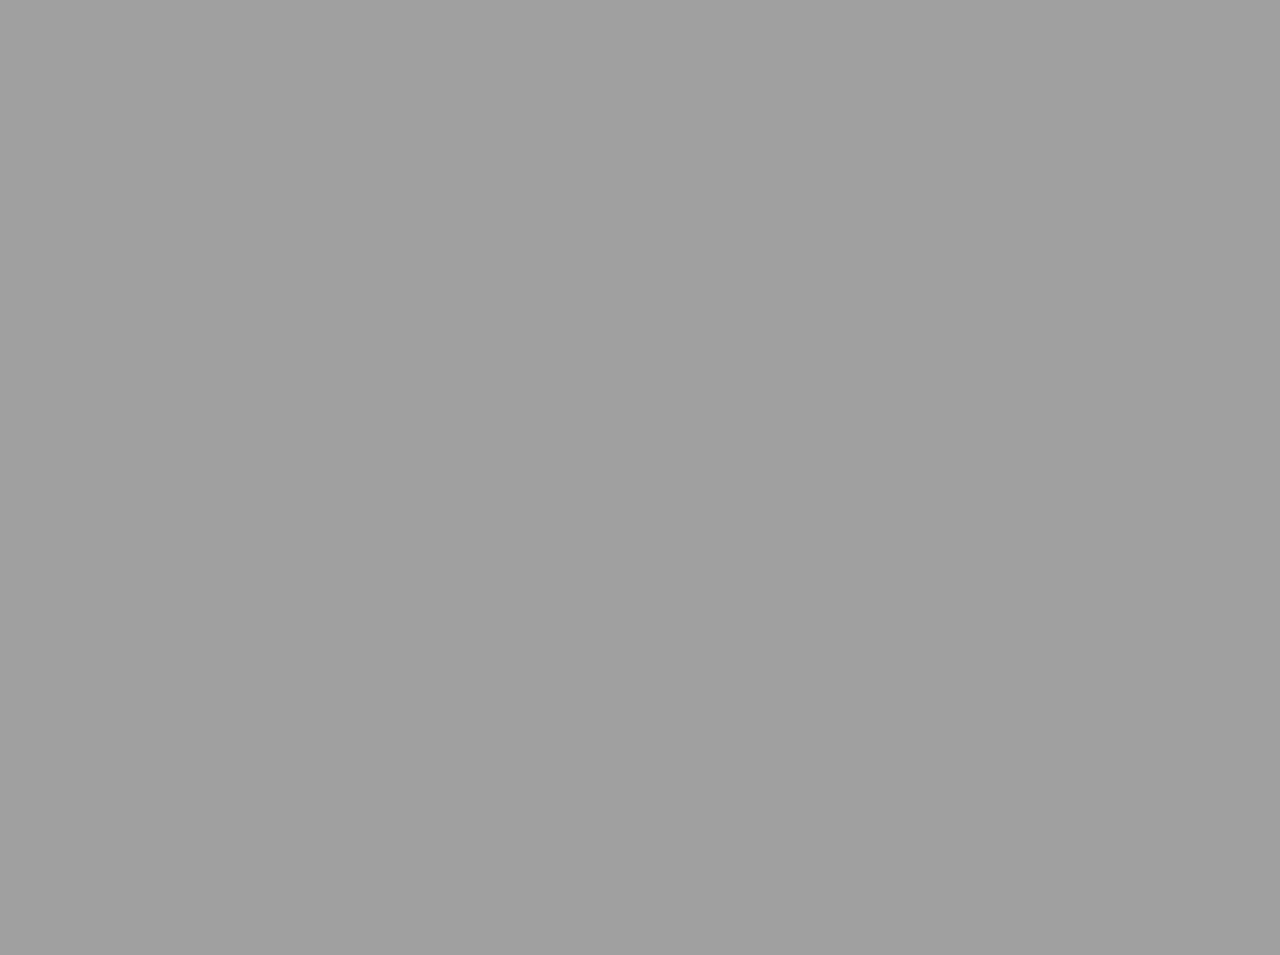
==== commit e7cff530: "Update index.html" ====
--- a/index.html
+++ b/index.html
@@ -1,8 +1,8 @@
 <!DOCTYPE html>
 <html lang="en" dir="ltr">
   <head>
-    <script src="file:///C:/Users/super/Documents/JamesCoding/helpful_things_js.js"></script>
-    <link rel="stylesheet" href="file:///C:/Users/super/Documents/JamesCoding/helpful_things_css.css">
+    <script src="helpful_things_js.js"></script>
+    <link rel="stylesheet" href="helpful_things_css.css">
     <meta charset="utf-8">
     <title>Helpful Things</title>
   </head>
--- a/helpful_things_css.css
+++ b/helpful_things_css.css
@@ -0,0 +1,113 @@
+body {
+  overflow: hidden;
+  background-color: #a0a0a0;
+  font-family: "Lucida Console", "Courier New", monospace;
+}
+
+.input {
+  text-align: center;
+}
+
+.linksto {
+  display: flex;
+  justify-content: space-between;
+  flex-wrap: wrap;
+}
+
+.linksto * {
+  display: flex;
+  flex-grow: 1;
+  height: 15vh;
+  min-height: 2em;
+  width: 15vw;
+  border-radius: 25px;
+  border-style: outset;
+  justify-content: center;
+  align-items: center;
+}
+
+.space {
+  height: 200vh;
+}
+
+#author {
+  display: flex;
+  justify-content: center;
+}
+
+.title {
+  display: flex;
+  justify-content: center;
+}
+
+#maintitle {
+  font-size: 10vw;
+}
+
+.totop {
+  display: flex;
+  border-radius: 25px;
+  min-height: 2em;
+  height: 5vh;
+  width: 100vw;
+  border-style: outset;
+  justify-content: center;
+  align-items: center;
+}
+
+/* Random Number generator + fraction simplifier */
+
+.randommin, .fractionsin {
+  display: flex;
+  justify-content: center;
+  align-items: center;
+  height: 15vh;
+  width: 50vw;
+  border-radius: 30px;
+  border-style: outset;
+  flex-wrap: wrap;
+}
+
+.randommin *, .fractionsin * {
+  width: 90%;
+}
+
+.randomnumdisplaydiv, .fractionsdisplaydiv {
+  display: flex;
+  justify-content: center;
+  align-items: center;
+  height: 15vh;
+  width: 50vw;
+  border-radius: 30px;
+  border-style: outset;
+  flex-wrap: wrap;
+}
+
+
+.randomnumfunc, .fractionsfunc {
+  display: flex;
+  width: 100vw;
+  min-height: 4em;
+}
+
+#genrandomnum, #simplify {
+  display: flex;
+  justify-content: center;
+  align-items: center;
+  min-height: 4em;
+  width: 100vw;
+  height: 10vh;
+  border-radius: 30px;
+  border-style: outset;
+  flex-wrap: wrap;
+}
+
+#randomtitle {
+  font-size: 6vw;
+}
+
+/* Fraction simplifier */
+
+#fractiontitle {
+  font-size: 7vw;
+}
